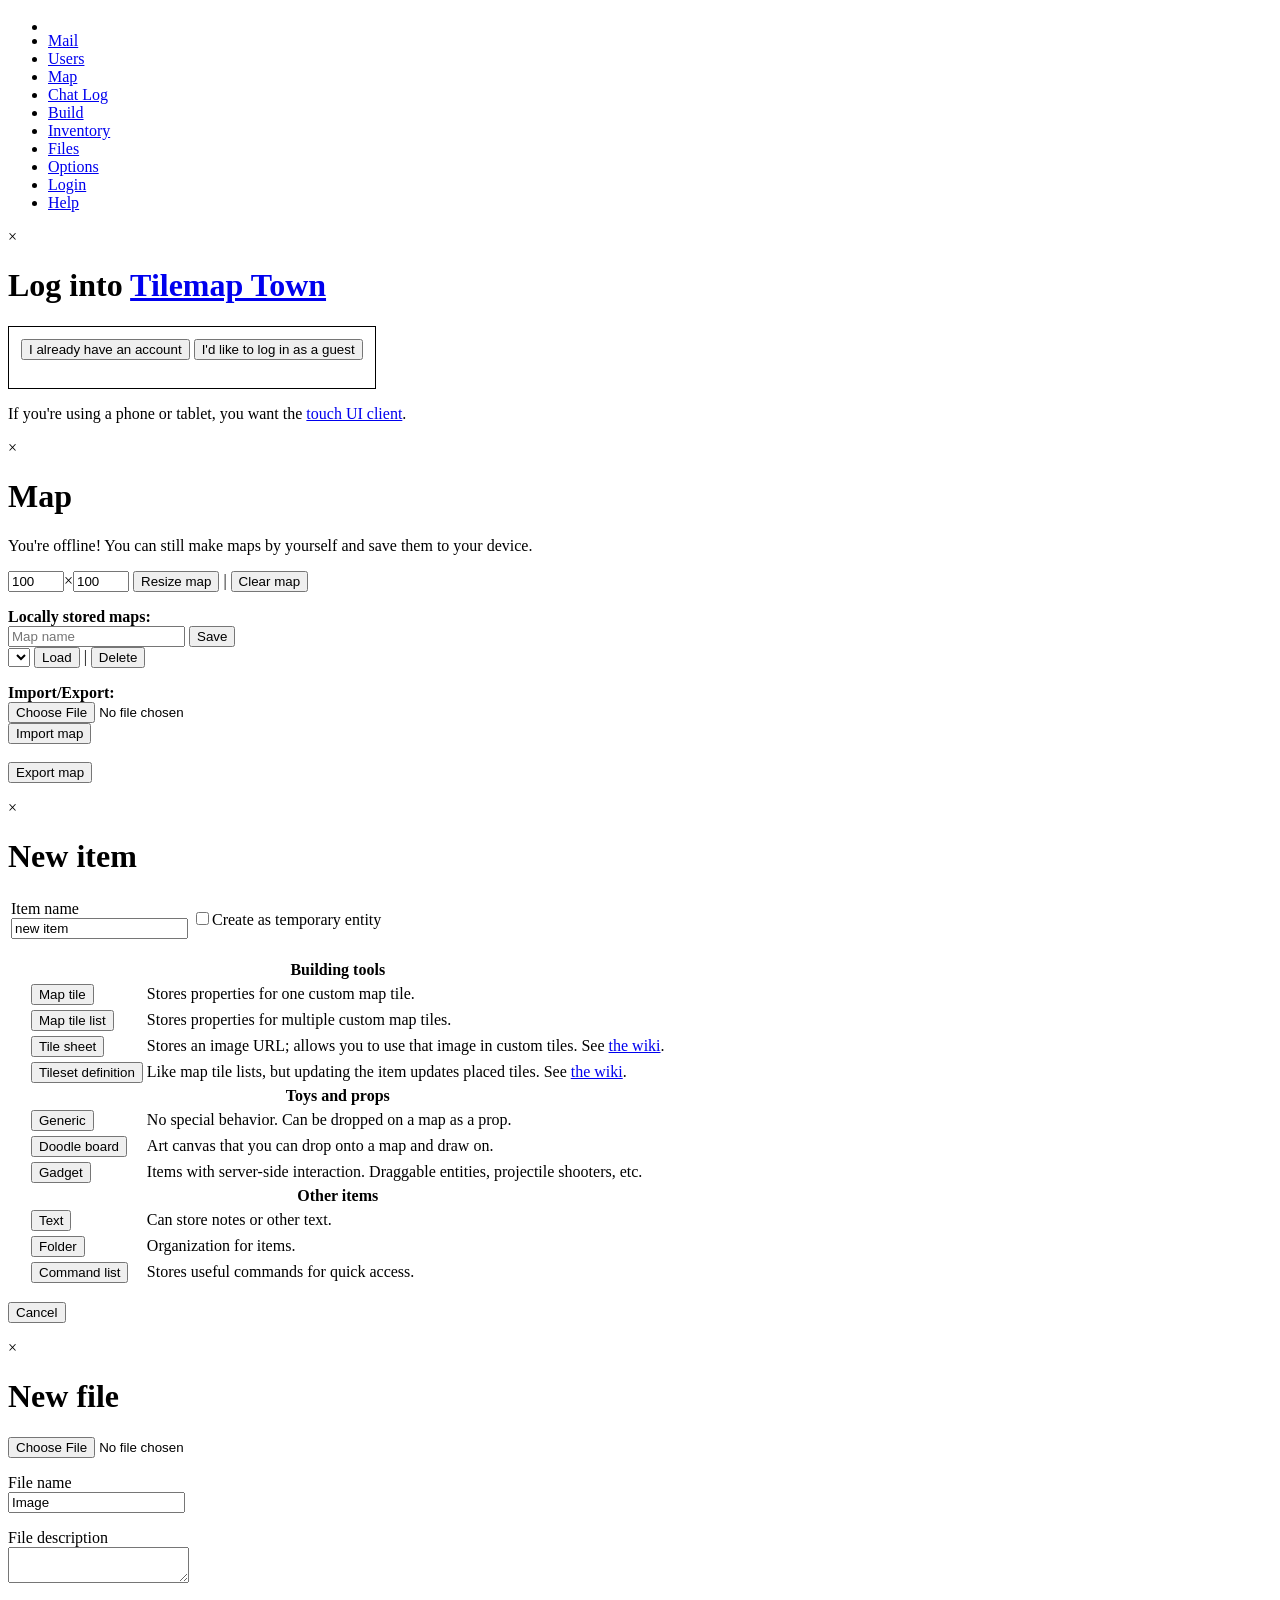
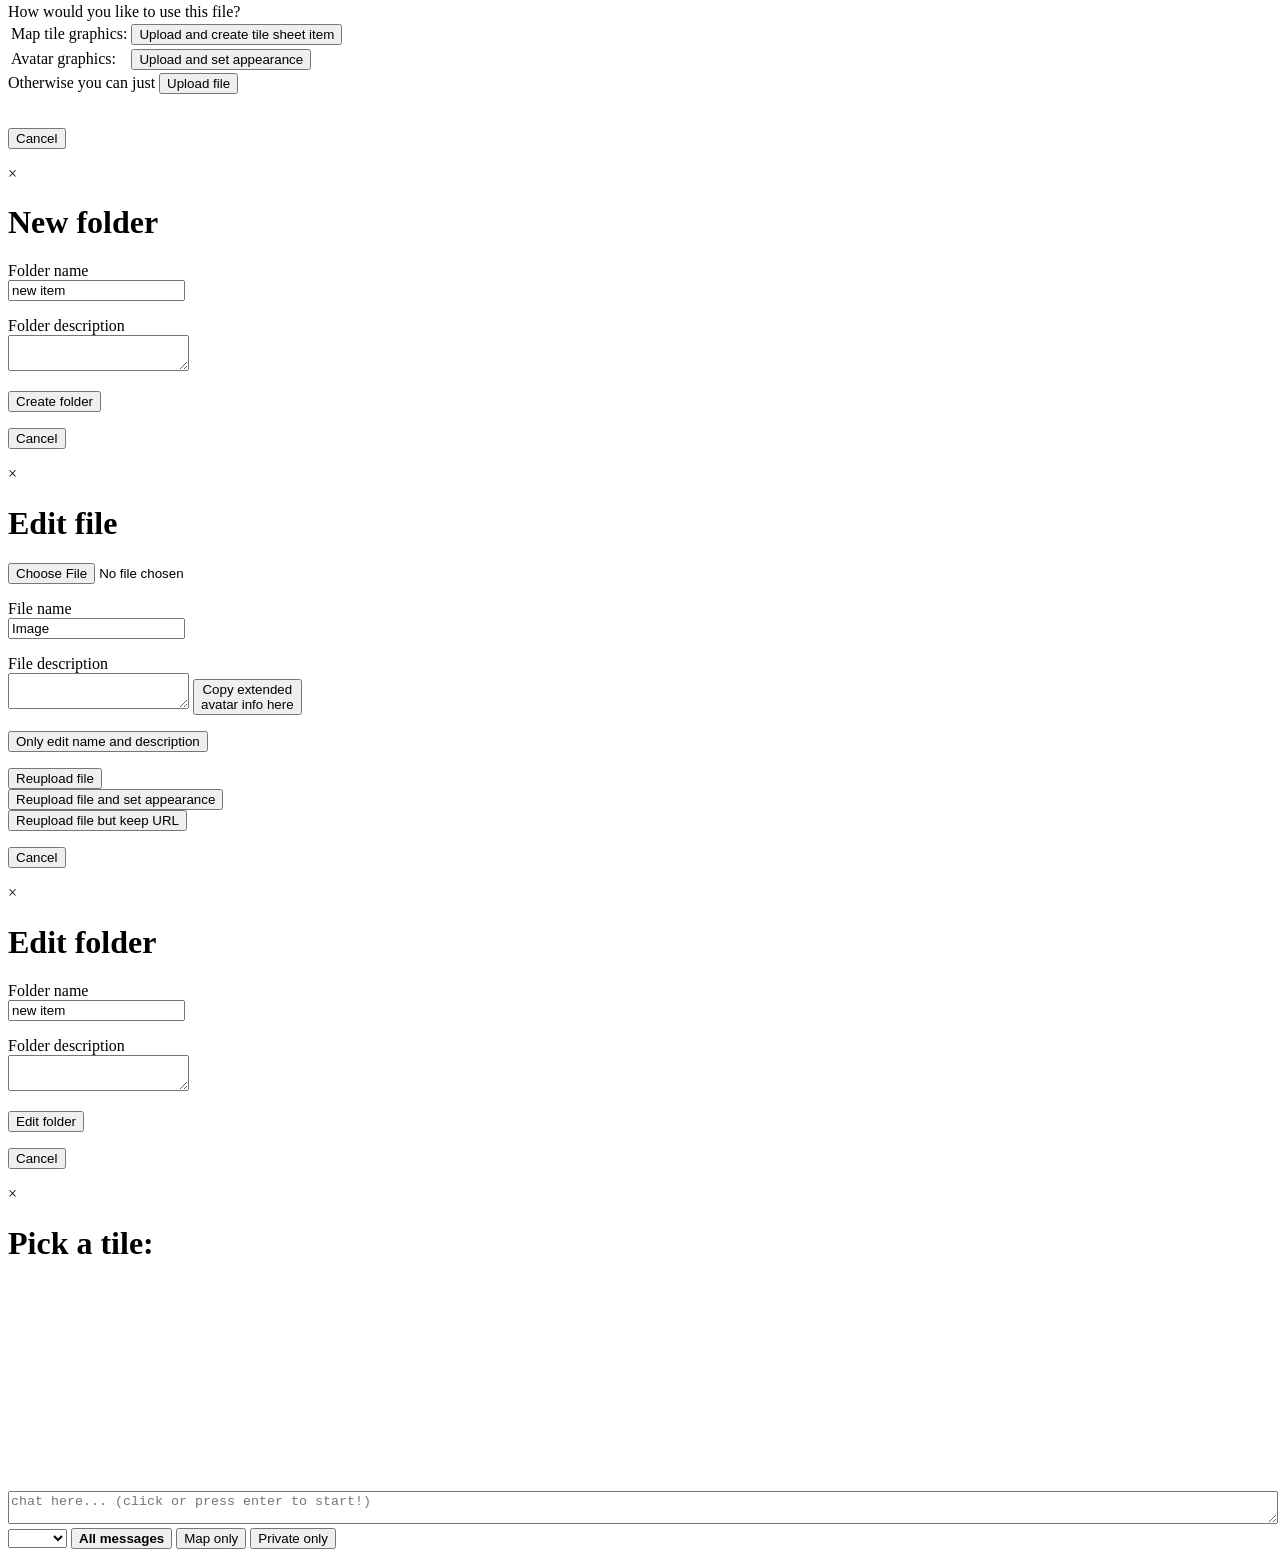
==== client/world.html @ 56c5ddb4 "Update world.html" ====
<!DOCTYPE html>
<html>
<head>
<title>Pink Town</title>
<meta charset="UTF-8">
<link rel="canonical" href="https://tilemap.town/world">
<link rel="manifest" href="img/pwa/tilemaptown.webmanifest">
<meta property="og:title" content="Tilemap Town web client">
<meta property="og:site_name" content="Tilemap Town">
<meta property="og:type" content="website">
<meta property="og:url" content="https://tilemap.town/world">
<meta property="og:description" content="Collaborative map building and chat">
<meta property="og:image" content="https://tilemap.town/img/pwa/icon-512.png">
<!-- Resources -->
<link rel="stylesheet" type="text/css" href="css/world.css" />
<link rel="stylesheet" type="text/css" href="css/chat.css" />
<link rel="stylesheet" type="text/css" href="css/xbbcode.css" />
<script src="js/stretch.js"></script>
<script src="js/xbbcode.js"></script>
<script src="js/ui.js"></script>
<script src="js/input.js"></script>
<script src="js/draw_map.js"></script>
<script src="js/map.js"></script>
<script src="js/online.js"></script>
<script src="js/custom_code.js"></script>
</head>
<body onLoad="initWorld();" ondragstart="return false;" ondrop="return false;">
<!-- Image resources -->
<img src="img/tileset/webclient.png"  style="display: none;" id="webclientGraphics">
<img src="img/tileset/global.png"     style="display: none;" id="global">
<img src="img/tileset/npc.png"        style="display: none;" id="npc">
<img src="img/tileset/pulp.png"       style="display: none;" id="pulp">
<img src="img/tileset/easyrpg_v2.png" style="display: none;" id="easyrpg">
<img src="img/tileset/shadows.png"    style="display: none;" id="shadows">
<img src="img/tileset/extra_v2.png"   style="display: none;" id="extra">
<img src="img/font/chicago.png"       style="display: none;" id="chicago">
<img src="img/font/tomthumb.png"      style="display: none;" id="tomthumb">
<img src="img/font/tilemapsans.png"   style="display: none;" id="tilemapsans">
<noscript>The Tilemap Town web client requires JavaScript</noscript>
<template id="widget-window-template">
  <style>
    #container {
        position: absolute;
        background-color: white;

        left: 100px;
        top: 100px;

        min-width: 250px;

        border-radius: 4px;
        border: 1px solid black;
    }

    #contents {
        padding: 2px;

        max-height: 400px;
        overflow: auto;
    }

    .draghandle {
        cursor: move;
        width: 100%;
        background-color: #333;
        color: #fff;
        text-align: center;

        line-height: 24px;
        height: 24px;

        user-select: none;

        border-radius: 4px 4px 0 0;
    }

    .widget-minimize {
        position: absolute;
        right: 1px;
        top: 1px;

        border: 1px solid black;
        border-radius: 4px;

        width: 16px;
        height: 16px;
        line-height: 16px;

        cursor: pointer;
    }

    .widget-minimize:hover {
        background-color: lightpink;
    }
  </style>
  <div id="container">
    <div class="draghandle" id="draghandle">
      <slot name="title"></slot>
      <div id="minimize" class="widget-minimize">-</div>
    </div>
    <div id="contents">
      <slot name="contents">Empty widget!</slot>
    </div>
  </div>
</template>

<template id="widget-contextmenu-template">
  <style>
    #container {
        background-color: white;

        border: 1px solid black;
    }

    #contents {
        padding: 2px;
    }
  </style>
  <div id="container">
    <slot id="menu" name="menu">Empty context menu!</slot>
  </div>
</template>

<!-- Wrapper everything is contained inside; takes up the entire screen -->
<div id="wrapper">

<!-- Menu bar -->
<ul class="topnav unselectable">
  <li><a id="navcustomize" href="#" onclick="viewCustomize();" title="Customize"><div style="width:16px; height:16px; background: url(img/tileset/webclient.png);"></div></a></li>
  <li><a id="navmail"      href="#" onclick="viewMail();" title="Mail">Mail</a></li>
  <li><a id="navusers"     href="#" onclick="viewUsers();">Users</a></li>
  <li><a id="navmap"       href="#" >Map</a></li>
  <li><a id="navchatlog"   href="#" onclick="viewChatLog();" title="Chat Log">Chat Log</a></li>
  <li><a id="navbuild"     href="#" onclick="viewBuild();">Build</a></li>
  <li><a id="navinventory" href="#" onclick="viewInventory();" title="Inventory">Inventory</a></li>
  <li><a id="navfiles"     href="#" onclick="viewFiles();" title="Files">Files</a></li>
  <li><a id="navoptions"   href="#" onclick="viewOptions();">Options</a></li>
  <li><a id="navlogin"     href="#">Login</a></li>
  <li><a id="navhelp"      href="https://wiki.novasquirrel.com/index.php?title=Tilemap_Town" target="_blank" title="Help">Help</a></li>
</ul>

<div id="loginWindow" class="modal">
	<div class="modal-content">
		<span class="modalclose">&times;</span>
		<p>
		<h1>Log into <a href="index.html">Tilemap Town</a></h1>
		</p>

		<div style="border: 1px solid black; padding: 12px; width: fit-content;">
			<button id="loginHelpAccountButton" onclick="loginHelpAccount()">I already have an account</button>
			<button id="loginHelpGuestButton" onclick="loginHelpGuest()">I'd like to log in as a guest</button>

			<p>
			<span id="loginUserSpan" style="display: none;"><input type="text" id="loginuser" oninput="loginHelpEnableDisableConnect()" placeholder="Username"> Username<br></span>
			<span id="loginNickSpan" style="display: none;"><input type="text" id="loginnick" placeholder="Nickname"> Nickname (optional)<br></span>
			<span id="loginPassSpan" style="display: none;"><input type="password" id="loginpass" oninput="loginHelpEnableDisableConnect()" placeholder="Password"> Password<br></span>
			<span id="loginButtonSpan" style="display: none;"><input type="button" id="connectButton" value="Connect" style="width: 20em;" onclick="loginButton();"></span>
			</p>
			<div id="loginInstructionsGuest" style="display: none;">After you connect, you can create an account with<br><span class="xbbcode-code">/register username password</span></div>
		</div>
		<span id="loginServerSpan" style="display: none;"><p><details><summary class="unselectable">Connection options</summary><table><tr><td>Server:</td><td><input type="text" id="loginserver" value="wss://tilemap.town/ws/" placeholder="tilemap.town/ws/"></td></tr><tr><td>Map ID:</td><td><input type="text" id="loginMapID"></td></tr></table></details></p></span>
		<p>
		If you're using a phone or tablet, you want the <a href="touch_ui.html">touch UI client</a>.
		</p>
		<p id="passwordResetHint" style="display:none;">
		<span id="loginErrorText" style="font-weight: bold;"></span><br>
		If you need a password reset, you can <a href="https://novasquirrel.com/contact.html">contact Tilemap Town's developer</a>.
		</p>
	</div>
</div>

<div id="mapOptionsWindow" class="modal">
  <div class="modal-content">
    <span class="modalclose">&times;</span>
    <p>
    <h1>Map</h1>

    <div id="map_window_online" style="display: none;">
    <table border="0">
    <tr>
    <td><label for="mapname" class="unselectable">Map name</label></td>
    <td><input type="text" id="mapname"/></td>
    </tr>
    <tr>
    <td><label for="mapdesc" class="unselectable">Description</label></td>
    <td><textarea id="mapdesc"></textarea></td>
    </tr>
    <tr>
    <td><label for="mapowner" class="unselectable">Map owner</label></td>
    <td><input type="text" id="mapowner" disabled/></td>
    </tr>
    <tr>
    <td><label for="mapid" class="unselectable">Map ID</label></td>
    <td><input type="text" id="mapid" disabled/></td>
    </tr>
    </table>

    <p>
	<button onclick="sendChatCommand('mapspawn')">Set start position here</button>
	<button onclick="runLocalCommand('/exportmap')">Export map as a file</button>
	<a id="shareMapLink" href="" target="_blank">Share this map online</a>
    </p>

    <p>
    <h2>Permissions</h2>
    <table border="0">
    <tr><td>Privacy</td><td><select id="mapprivacy">
      <option value="public">Public</option>
      <option value="unlisted">Unlisted</option>
      <option value="private">Private</option>
      <option value="?">Keep the same</option>
    </select></td></tr>
	</table>

	<p>
	Anyone can:
	<label class="unselectable">Build: <input type="checkbox" id="permission_build"></label>
	| <label class="unselectable">Bring objects: <input type="checkbox" id="permission_object_entry"></label>
	| <label class="unselectable">Leave objects here: <input type="checkbox" id="permission_persistent_object"></label>
	| <label class="unselectable">Set topics: <input type="checkbox" id="permission_topic"></label>
	</p>

    <p>
    <button onclick="applyMapWindowChanges()">Apply changes</button>
    <button onclick="cancelMapWindowChanges()">Cancel</button>
    </p>
    </div>

	<div id="map_window_offline">
	You're offline! You can still make maps by yourself and save them to your device.

	<p>
	<input type="number" value="100" min="10" max="200" id="localMapWidth" size="4" />&times;<input type="number" value="100" min="10" max="200" id="localMapHeight" size="4" /> <button onclick="resizeLocalMap()">Resize map</button> | <button onclick="clearLocalMap()">Clear map</button>
	</p>

	<p>
	<strong>Locally stored maps:</strong><br>
	<input placeholder="Map name" id="localMapName"> <button onclick="saveLocalMap()">Save</button><br>
	<select id="localMapList"></select> <button onclick="loadLocalMap()">Load</button> | <button onclick="deleteLocalMap()">Delete</button>
	</p>

	<p>
	<strong>Import/Export:</strong><br>
	<input type="file" id="importmapfile" /><br><button onclick="importLocalMap()">Import map</button><br><br>
	<button onclick="runLocalCommand('/exportmap ' + document.getElementById('localMapName').value)">Export map</button>
	</p>

	</div>

  </div>
</div>

<div id="newItemWindow" class="modal">
  <div class="modal-content">
    <span class="modalclose">&times;</span>
    <p>
    <h1>New item</h1>

    <p>
	<table>
	<tr><td>
    <label for="newtilename" class="unselectable">Item name</label><br>
    <input type="text" id="newtilename" value="new item"/>
	</td><td><label class="unselectable"><input type="checkbox" id="createtempobject">Create as temporary entity</label></td></tr>
	</table>
    </p>

	<p>
	<table>
	<tr><th colspan="2">Building tools</td></tr>
	<tr><td><img src="img/transparent.png" width="16" height="16" style="background: url(img/tileset/webclient.png) -64px -32px;"> <input type="button" value="Map tile" onclick="newItemCreate('map_tile');" /></td><td>Stores properties for one custom map tile.</td></tr>
	<tr><td><img src="img/transparent.png" width="16" height="16" style="background: url(img/tileset/webclient.png) -64px -32px;"> <input type="button" value="Map tile list" onclick="newItemCreate('map_tile_list');" /></td><td>Stores properties for multiple custom map tiles.</td></tr>
	<tr><td><img src="img/transparent.png" width="16" height="16" style="background: url(img/tileset/webclient.png) -32px -16px;"> <input type="button" value="Tile sheet" onclick="newItemCreate('image');" /></td><td>Stores an image URL; allows you to use that image in custom tiles. See <a href="https://wiki.novasquirrel.com/index.php?title=Tile_sheet_(Tilemap_Town)" target="_blank">the wiki</a>.</td></tr>
	<tr><td><img src="img/transparent.png" width="16" height="16" style="background: url(img/tileset/webclient.png) -80px -16px;"> <input type="button" value="Tileset definition" onclick="newItemCreate('tileset');" /></td><td>Like map tile lists, but updating the item updates placed tiles. See <a href="https://wiki.novasquirrel.com/index.php?title=Saving_a_list_of_map_tiles" target="_blank">the wiki</a>.</td></tr>
	<tr><th colspan="2">Toys and props</td></tr>
	<tr><td><img src="img/transparent.png" width="16" height="16" style="background: url(img/tileset/webclient.png) 0px -16px;"> <input type="button" value="Generic" onclick="newItemCreate('generic');" /></td><td>No special behavior. Can be dropped on a map as a prop.</td></tr>
	<tr><td><img src="img/transparent.png" width="16" height="16" style="background: url(img/tileset/webclient.png) -48px -32px;"> <input type="button" value="Doodle board" onclick="newItemCreate('doodle_board');" /></td><td>Art canvas that you can drop onto a map and draw on.</td></tr>
	<tr><td><img src="img/transparent.png" width="16" height="16" style="background: url(img/tileset/webclient.png) -48px -16px;"> <input type="button" value="Gadget" onclick="newItemCreate('gadget');" /></td><td>Items with server-side interaction. Draggable entities, projectile shooters, etc.</td></tr>
	<tr><th colspan="2">Other items</td></tr>
	<tr><td><img src="img/transparent.png" width="16" height="16" style="background: url(img/tileset/webclient.png) -16px -16px;"> <input type="button" value="Text" onclick="newItemCreate('text');" /></td><td>Can store notes or other text.</td></tr>
	<tr><td><img src="img/transparent.png" width="16" height="16" style="background: url(img/tileset/webclient.png) 0px -32px;"> <input type="button" value="Folder" onclick="newItemCreate('folder');" /></td><td>Organization for items.</td></tr>
	<tr><td><img src="img/transparent.png" width="16" height="16" style="background: url(img/tileset/webclient.png) -64px -16px;"> <input type="button" value="Command list" onclick="newItemCreate('command_list');" /></td><td>Stores useful commands for quick access.</td></tr>
	</table>
	</p>
    </p>

    <p>
    <input type="button" value="Cancel" onclick="newItemCancel();" />
    </p>
  </div>
</div>

<div id="newFileWindow" class="modal">
  <div class="modal-content">
    <span class="modalclose">&times;</span>
    <p>
    <h1>New file</h1>

    <p>
    <input type="file" id="newfilefile" accept="image/png,.mod,.s3m,.xm,.it,.mptm" />
    </p>

    <p>
    <label for="newfilename" class="unselectable">File name</label><br>
    <input type="text" id="newfilename" value="Image"/>
    </p>

    <p>
    <label for="newfiledesc" class="unselectable">File description</label><br>
    <textarea id="newfiledesc"></textarea>
    </p>

	How would you like to use this file?<br>
	<table>
	<tr><td>Map tile graphics:</td><td><input type="button" value="Upload and create tile sheet item" onclick="createNewFile(false, true);" /></td></tr>
	<tr><td>Avatar graphics:</td><td><input type="button" value="Upload and set appearance" onclick="createNewFile(true, false);" /></td></tr>
	</table>
    Otherwise you can just <input type="button" value="Upload file" onclick="createNewFile(false, false);" /><br>
    <br>
    
    </p>
    <p>
    <input type="button" value="Cancel" onclick="newFileCancel();" />
    </p>
  </div>
</div>

<div id="newFolderWindow" class="modal">
  <div class="modal-content">
    <span class="modalclose">&times;</span>
    <p>
    <h1>New folder</h1>

    <p>
    <label for="newfoldername" class="unselectable">Folder name</label><br>
    <input type="text" id="newfoldername" value="new item"/>
    </p>

    <p>
    <label for="newfolderdesc" class="unselectable">Folder description</label><br>
    <textarea id="newfolderdesc"></textarea>
    </p>

    <input type="button" value="Create folder" onclick="createNewFolder();" />
    </p>
    <p>
    <input type="button" value="Cancel" onclick="newFolderCancel();" />
    </p>
  </div>
</div>

<div id="editFileWindow" class="modal">
  <div class="modal-content">
    <span class="modalclose">&times;</span>
    <p>
    <h1>Edit file</h1>

    <p>
    <input type="file" id="editfilefile" accept="image/png" />
    </p>

    <p>
    <label for="editfilename" class="unselectable">File name</label><br>
    <input type="text" id="editfilename" value="Image"/>
    </p>

    <p>
    <label for="editfiledesc" class="unselectable">File description</label><br>
    <textarea id="editfiledesc"></textarea>
    <button id="copyExtPicToFileDescButton" onclick="copyExtPicToFileDesc()">Copy extended<br>avatar info here</button>
    </p>

	
    <input type="button" value="Only edit name and description" onclick="doEditFile(false, false, false);" />
	<p>
    <input type="button" value="Reupload file" onclick="doEditFile(true, false, false);" /><br>
    <input type="button" value="Reupload file and set appearance" onclick="doEditFile(true, true, false);" /><br>
    <input type="button" value="Reupload file but keep URL" onclick="doEditFile(true, false, true);" />
	</p>
    </p>
    <p>
    <input type="button" value="Cancel" onclick="editFileCancel();" />
    </p>
  </div>
</div>

<div id="editFolderWindow" class="modal">
  <div class="modal-content">
    <span class="modalclose">&times;</span>
    <p>
    <h1>Edit folder</h1>

    <p>
    <label for="editfoldername" class="unselectable">Folder name</label><br>
    <input type="text" id="editfoldername" value="new item"/>
    </p>

    <p>
    <label for="editfolderdesc" class="unselectable">Folder description</label><br>
    <textarea id="editfolderdesc"></textarea>
    </p>

    <input type="button" value="Edit folder" onclick="doEditFolder();" />
    </p>
    <p>
    <input type="button" value="Cancel" onclick="editFolderCancel();" />
    </p>
  </div>
</div>

<div id="itemEditTilePickerWindow" class="modal">
  <div class="modal-content">
    <span class="modalclose">&times;</span>
    <p>
    <h1>Pick a tile:</h1>
    <div id="itemEditTilePickerWindowDiv">
    <img id="itemEditTilePickerWindowImg">
    </div>
    </p>
  </div>
</div>

<widget-window id="selectionInfo" style="display: none;">
  <span slot="title">Selection Info</span>
  <div slot="contents">
    <div id="panel"></div>
    <div>
      <span id="deleteTurfObj">
      <label><input type="checkbox" id="turfselect" checked="true">Tiles</label>
      <label><input type="checkbox" id="objselect" checked="true">Objects</label>
      <input type="button" value="&#x1F4A3;Delete" onclick="selectionDelete();">
      </span>
      <span id="getTileObjSpan">
        <input type="button" value="&#x26F0;&#xFE0F;Copy Tile"    onclick="copyTurfFromSelection();">
        <input type="button" value="&#x1F4CB;Copy Object"  onclick="copyObjFromSelection();">
      </span>
    </div>
    <span id="selectedentities_span">
      Selected Entities:
      <ul id="selectedentitiesul" class="itemsul unselectable">
      </ul>
    </span>
    <span id="selectedfloor_span">
      Selected Floor:
      <ul id="selectedfloorul" class="itemsul unselectable">
      </ul>
    </span>
    <span id="selectedobjects_span">
      Selected Objects:
      <ul id="selectedobjectsul" class="itemsul unselectable">
      </ul>
    </span>
  </div>
</widget-window>

<widget-window id="users" style="display: none;">
  <span slot="title">Users</span>
  <div slot="contents">
    <label class="unselectable"><input type="checkbox" id="userlist_all_entities" onchange="updateUsersUL()">All entities</label>
    <span id="userlist_span">
      <hr><strong>Users</strong><br>
      <ul id="usersul" class="itemsul unselectable"></ul>
	</span>

    <span id="chatlisteners_span">
      <hr><strong>Chat listeners</strong><br>
      <ul id="chatlistenerul" class="itemsul unselectable"></ul>
    </span>

    <span id="messageforward_span">
      <hr><strong>Other listeners</strong><br>
      <ul id="messageforwardul" class="itemsul unselectable"></ul>
    </span>

    <span id="otherentity_span">
      <hr><strong>Other entities</strong><br>
      <ul id="otherentityul" class="itemsul unselectable"></ul>
    </span>
  </div>
</widget-window>

<widget-window id="inventory" style="display: none;">
  <span slot="title">Inventory</span>
  <div slot="contents" id="inventory-contents">
    <ul id="inventoryul" class="itemsul unselectable">
    </ul>
  </div>
</widget-window>

<widget-window id="build" style="display: none;">
  <span slot="title">Build</span>
  <div slot="contents" id="build-contents">

	<table style="margin: auto;" id="buildToolSelectTable">
	<tr>
	<td><label class="unselectable"><input type="radio" id="buildToolSelect" name="buildTool" onchange="changeBuildTool();" checked>&#x1F50D;Select</label></td>
	<td><label class="unselectable"><input type="radio" id="buildToolDraw"   name="buildTool" onchange="changeBuildTool();">&#x1F58C;&#xFE0F;Draw</label></td>
	</tr>
	</table>

    <label class="unselectable">Category: <select id="buildToolCategory" onchange="changedBuildToolCategory();">
      <option value="!global">Global tiles</option>
      <option value="!inventory">My inventory</option>
    </select></label>

    <br>
    <canvas class="unselectable" id="inventoryCanvas" width="320" height="320" imageSmoothingEnabled="false"></canvas>
    <br>
    <button onclick="sendChatCommand('undodel');">Undo delete</button>
    <button onclick="undoDrawStroke();">Undo draw</button>
    <label class="unselectable"><input type="checkbox" id="zoom-build-menu" onchange="buildMenuZoom()">Zoom</label>
  </div>
</widget-window>

<widget-window id="options" style="display: none;">
  <span slot="title">Options</span>
  <div slot="contents">
    <label class="unselectable"><input type="checkbox" id="audiochatnotify" checked>Notify when people talk</label><br>
    <label class="unselectable"><input type="checkbox" id="audiomiscnotify">Notify on other messages</label><br>
    <label class="unselectable"><input type="checkbox" id="audiomapmusic">Play map background music</label><br>
    <label class="unselectable"><input type="checkbox" id="option-fly">Walk through walls</label><br>
	<details class="options-section">
		<summary class="unselectable">Map display options</summary>
		<label class="unselectable"><input type="checkbox" id="option-entity-animation" checked>Entity animation</label><br>
		<label class="unselectable"><input type="checkbox" id="option-tile-animation" checked>Tile animation</label><br>
		<label class="unselectable"><input type="checkbox" id="enable-user-particles" checked>Show user particles</label><br>
		<label class="unselectable"><input type="checkbox" id="lock-zoom-level">Lock zoom level</label><br>
		<label class="unselectable"><input type="checkbox" id="alwayscenter" checked="true">Always center camera</label>
		<p><label>Extended entity graphics:<br><select id="option-entity-ext-pic">
			<option value="always">Enabled</option>
			<option value="if48px">Show if &le;48px</option>
			<option value="if32px">Show if &le;32px</option>
			<option value="never">Disabled</option>
		</select></label></p>
	</details>
	<details class="options-section">
		<summary class="unselectable">Chat options</summary>
		<label class="unselectable"><input type="checkbox" id="warn-invalid-bbcode" checked>Warn about invalid BBCode</label><br>
		<label class="unselectable"><input type="checkbox" id="chat-timestamp" checked>Show chat timestamps</label><br>
		<label class="unselectable"><input type="checkbox" id="chat-custom-name-colors" checked>Show custom name colors</label><br>
		<label class="unselectable"><input type="checkbox" id="focus-map-after-chat">Refocus map after sending chat</label><br>
	</details>
	<details class="options-section">
		<summary class="unselectable">Automatic idle options</summary>
		<label class="unselectable">Mark self as idle after <input type="number" id="minutes-until-idle" size="4" value="60"> minutes</label><br>
		<label class="unselectable">Disconnect after <input type="number" id="minutes-until-disconnect" size="4" value="720"> minutes</label><br>
		Disable by entering 0
	</details>
	<details class="options-section">
		<summary class="unselectable">More options</summary>
		<label class="unselectable"><input type="range" id="music-volume" name="music_volume" min="0" max="100" value="100" step="5" onchange="updateMapMusicVolume()" oninput="updateMapMusicVolume()" />Music volume</label><br>
		<label class="unselectable"><input type="text" id="safe-for-command-lists" size="14" placeholder="map,userpic,roll">Safe for command lists</label>
	</details>
	<hr>

    <ul>
      <li>
        Zoom level:

        <input id="zoomout" type="button" onclick="zoomOut();" value="-">
        <span id="zoomlevel">3.00x</span>
        <input id="zoomin" type="button" onclick="zoomIn();" value="+">
      </li>
    </ul>

    <input type="button" onclick="applyOptions(); viewOptions();" value="OK">
    <input type="button" onclick="applyOptions();" value="Apply changes">
    <input type="button" onclick="viewOptions();" value="Close options">
  </div>
</widget-window>

<widget-window id="character" style="display: none;">
  <span slot="title">Character Settings</span>
  <div slot="contents">
  <strong>Name:</strong><br>
  <input type="text" placeholder="New name" id="newnick">
  <input type="button" value="Rename" onclick="sendChatCommand('nick '+document.getElementById('newnick').value);"><br>
  <input type="color" id="myNameColor"> <button onclick="setCustomNameColor();">Set name color</button> <button onclick="clearCustomNameColor();">Clear name color</button><br><br>

  <strong>Status:</strong><br>
  <select id="quickstatus">
    <option value="">&#x2728;</option>
    <option value="away">&#x1F343;Away</option>
    <option value="busy">&#x1F697;Busy</option>
    <option value="rp">&#x1F3AD;Roleplaying</option>
    <option value="lfrp">&#x1F3AD;Looking to roleplay</option>
    <option value="chat">&#x1F4AC;Chat with me!</option>
    <option value="ooc">&#x1F9CD;Out of character</option>
    <option value="dnd">&#x26D4;Do not disturb</option>
  </select> <input id="quickstatustext" type="text" placeholder="Extra context" size="15" maxlength="50"> <button onclick="setUserStatusButton();">Set status</button>
  <p><button onclick="SendCmd('EXT', { 'get_user_profile': {'username': PlayerYou} });">Set my user profile</button> <button onclick="SendCmd('EXT', { 'get_morph_list': {} });">Morph list</button></p>

  <hr>
  <p>
    <strong>Sample avatars:</strong><br>
    <input type="button" value="Bunny" onclick="sendChatCommand('userpic bunny');">
    <input type="button" value="Cat" onclick="sendChatCommand('userpic cat');">
    <input type="button" value="Hamster" onclick="sendChatCommand('userpic hamster');">
    <input type="button" value="Fire" onclick="sendChatCommand('userpic fire');">
    <input type="button" value="Snail" onclick="sendChatCommand('userpic snail');">
    <input type="button" value="Turtle" onclick="sendChatCommand('userpic turtle');">
    <input type="button" value="More!" onclick="morePresetAvatars();">
  </p>

  <p>
    <strong>Custom avatar:</strong><br>
    Paste a link to a PNG here to use a custom avatar.<br>
    Registered users can <a href="#" onclick="viewFiles();">upload images</a> to the server.<br>Otherwise you may use <a href="https://filegarden.com/" target="_blank">File Garden</a>, <a href="https://imgbb.com/" target="_blank">ImgBB</a> or <a href="https://postimages.org/" target="_blank">Postimages</a>.<br>More image hosts can be added on request.<br>
    <input type="url" placeholder="https://example.com/whatever.png" size="28" id="newcustompic">
    <input type="button" value="Custom pic" onclick="sendChatCommand('userpic '+document.getElementById('newcustompic').value);">
    <button onclick="openExtendedPicWindow(null)">Advanced setup</button>
  </p>

<!--
        <input id="iconPicker" type="file" onchange="previewIcon();"><br>
        <img id="iconPreview" src="" width="32" height="32" alt="Image preview"><br>
        <input type="button" value="Use"><br>
-->
  </div>
</widget-window>

<widget-window id="ext-userpic-setup" style="display: none;">
	<span slot="title" id="ext-userpic-setup-title">Character appearance setup</span>
	<div slot="contents">
	<div style="text-align:center;"><button onclick="resetSettingsPicWindow()">Reset</button> <button onclick="applySettingsPicWindow()" id="ext-userpic-setup-apply">Apply appearance</button><span id="ext-userpic-setup-entity-notice"><br>Edit settings here, and they'll show up<br>in the item edit window.<span></div>

	<p>
	<table border="1">
	<caption style="caption-side:top;">Basic details</caption>
	<tr><th>Basic URL</th><td><input type="url" placeholder="https://example.com/whatever.png" size="28" id="userpic-setup-basic-url"></td></tr>
	<tr><th>Extended URL</th><td><input type="url" placeholder="https://example.com/whatever.png" size="28" id="userpic-setup-ext-url"></td></tr>
	<tr><th>Frame size</th><td><input type="number" min="1" max="64" id="userpic-setup-frame-width" /> px &times; <input type="number" min="1" max="64" id="userpic-setup-frame-height" /> px</td></tr>
	<tr><th>Typing symbol height</th><td><input type="number" min="0" max="64" id="userpic-setup-speech-height" /> px</td></tr>
	<tr><th>Direction count</th><td>
		<select id="userpic-setup-direction-count"><option value=""></option><option value="1">1</option><option value="2">2 (East, West)</option><option value="4">4 (Cardinal directions)</option><option value="8">8 (Cardinal + diagonal)</option></select>
	</td></tr>
	</table>
	<details>
	<summary class="unselectable">Explanation</summary>
	<span class="column-of-text-in-window">Basic URL is used by clients that don't support or have disabled fancier avatars, or when someone sets a max frame size. Basic avatars always use 32x32 frames and have more limited animation controls.</span>
	</details>
	</p>

	<p>
	<table border="1">
	<caption style="caption-side:top;">Animation details</caption>
	<tr><th></th><th>Idle</th><th>Move</th></tr>
	<!--<tr><th>Preview</th><td><canvas class="unselectable" id="userpic-setup-frame-preview-idle" width="64" height="64" style="border: solid 1px black;" imageSmoothingEnabled="false"></canvas></td><td><canvas class="unselectable" id="userpic-setup-frame-preview-move" width="64" height="64" style="border: solid 1px black;" imageSmoothingEnabled="false"></canvas></td></tr>
	<tr><th colspan="3"><select id="userpic-setup-preview-direction" onchange="changePreviewPicWindow()"><option value="0">&#x2192; East</option><option value="1">&#x2198; South east</option><option value="2">&#x2193; South</option><option value="3">&#x2199; South west</option><option value="4">&#x2190; West</option><option value="5">&#x2196; North west</option><option value="6">&#x2191; North</option><option value="7">&#x2197; North east</option></select> <label>&#x1F4AC;<input type="checkbox" id="userpic-setup-preview-speech" onchange="changePreviewPicWindow()" checked /></label> <label>Extended: <input type="checkbox" id="userpic-setup-preview-extended" onchange="changePreviewPicWindow()" checked /></label></th></tr>-->
	<tr><th>Frame count</th><td><input type="number" min="1" max="32" id="userpic-setup-frame-count-idle" /></td><td><input type="number" min="1" max="32" id="userpic-setup-frame-count-move" /></td></tr>
	<tr><th>Frame duration</th><td><input type="number" min="1" max="32" id="userpic-setup-frame-duration-idle" /> &times; 0.1 sec</td><td><input type="number" min="1" max="32" id="userpic-setup-frame-duration-move" /> &times; 0.1 sec</td></tr>
	<tr><th>Frame pattern</th><td><textarea rows="3" cols="15" id="userpic-setup-frame-pattern-idle"></textarea></td><td><textarea rows="3" cols="15" id="userpic-setup-frame-pattern-move"></textarea></td></tr>
	</table>
	<span class="column-of-text-in-window">Pattern is a comma-separated list of frame numbers (starting from 0).</span>
	</p>

	<details>
	<summary class="unselectable">More options</summary>
	<table border="1">
	<tr><th>Move anim<br>duration</th><td><input id="userpic-setup-move-anim-time" /></th></tr>
	<tr><th>X offset<br>per direction</th><td><input id="userpic-setup-x-offsets" placeholder="-4,4" /></th></tr>
	<tr><th>Y offset<br>per direction</th><td><input id="userpic-setup-y-offsets" /></th></tr>
	<tr><th>Z offset<br>per direction</th><td><input id="userpic-setup-z-offsets" /></th></tr>
	</table>
	</details>

	<p id="ext-userpic-setup-json-section">
	Extended appearance info in JSON format:<br><textarea cols="40" id="userpic-setup-raw"></textarea> <button onclick="applyJsonPicWindow()">Apply</button>
	</p>

	</div>
</widget-window>

<widget-window id="filelist" style="display: none;">
  <span slot="title">File uploads</span>
  <div slot="contents" id="filelist-contents">
    <span id="filelist-status"></span>
    <ul id="filesul" class="itemsul unselectable">
    </ul>
  </div>
</widget-window>

<widget-window id="tileset" style="display: none;">
  <span id="tileset-title" slot="title">Tileset</span>
  <div slot="contents">
	<table style="margin: auto;" id="tilesetModeSelectTable">
	<tr>
	<td><label class="unselectable"><input type="radio" id="tilesetModeList" name="tilsetWindowMode" onchange="changeTilesetEditMode();" checked>List</label></td>
	<td><label class="unselectable"><input type="radio" id="tilesetModeAddMultiple" name="tilsetWindowMode" onchange="changeTilesetEditMode();">Add multiple</label></td>
	</tr>
	</table>
	<div id="tilesetModeListDiv">
		<input placeholder="Search" id="tileset_search"><button onclick="editItemShared({'type':'tileset_new','name':'','desc':'','data':AtomFromName('grass')});">Add tile</button><br>
		<label id="tilesetSortByIDLabel">Sort by ID: <input type="checkbox" id="tilesetSortByID" onchange="refreshTilesetList();"></label>
		<ul id="tileset_ul" class="itemsul unselectable">
		</ul>
	</div>
	<div id="tilesetModeAddMultipleDiv">
		<table style="width: 600px; text-align: center;">
		<tr>
		<td>Tile sheet: <select id="tilesetModeAddMultipleSheetSelect" onchange="tilesetEditRerenderSheet();">
		  <option value="0">Global</option>
		  <option value="-1">Critters</option>
		  <option value="-2">Pulp</option>
		  <option value="-3">EasyRPG</option>
		  <option value="custom">Custom</option>
		</select></td>
		<td><label class="unselectable"><input type="checkbox" id="tilesetModeAddMultipleZoom" onchange="tilesetEditRerenderSheet();">Zoom</label></td>
		<td>Drag to select, then <button onclick="tilesetEditAddMultipleAdd();">Add</button> <button onclick="tilesetEditAddMultipleEdit();">Edit</button> <button onclick="tilesetEditAddMultipleDelete();">Delete</button></td>
		</tr>
		</table>

		<div style="overflow:scroll; width:600px; height:300px;" id="tilesetModeAddMultipleSheetContainer">
		<img src="" style="display:none;" id="tilesetModeAddMultipleSheetImage">
	    <canvas class="unselectable" id="tilesetModeAddMultipleSheetCanvas" width="600" height="256" imageSmoothingEnabled="false"></canvas>
		</div>

		<table style="width: 600px; text-align: center;">
		<tr>
			<td colspan="2"><label for="tilesetModeAddMultipleName" class="unselectable">Name: <input type="text" id="tilesetModeAddMultipleName"/></label>
			<label class="unselectable" title="Players will bump into the tile instead of moving through it"><input type="checkbox" id="tilesetModeAddMultipleDensity">Wall</label>
			<label class="unselectable" title="Tile goes on the floor/turf layer, not the object layer"><input type="checkbox" id="tilesetModeAddMultipleFloorTile">Floor tile</label>
			<label class="unselectable" title="Display this tile above players"><input type="checkbox" id="tilesetModeAddMultipleOver">Show above players</label>
			<label class="unselectable" title="When adding multiple tiles, add row by row, instead of column by column"><input type="checkbox" id="tilesetModeAddMultipleRowMajor">&#x2192;</label>
			</td>			
		</tr>
		<tr style="vertical-align: top;"><td style="width: 300px;">
		<details id="tilesetModeAddMultipleSheetAutotileDetails">
		<summary class="unselectable">Autotiling</summary>
		<table border="0">
		<tr><td>Type</td><td><select id="tilesetModeAddMultipleAutotileType">
			<option value="0">None</option>
			<option value="1">9 slice</option>
			<option value="2">4 directions - Middle</option>
			<option value="3">4 directions - Single</option>
			<option value="4">RPG - Middle</option>
			<option value="5">RPG - Single</option>
			<option value="6">Horizontal - Middle 3</option>
			<option value="7">Horizontal - Middle 4</option>
			<option value="8">Horizontal - Single 4</option>
			<option value="9">Vertical - Middle 3</option>
			<option value="10">Vertical - Middle 4</option>
			<option value="11">Vertical - Single 4</option>
			<option value="12">Quarter 8-way - Middle (8)</option>
			<option value="13">Quarter 8-way - Single (8)</option>
			<option value="14">Quarter 8-way - Middle (16)</option>
			<option value="15">Quarter 8-way - Single (16)</option>
		</select></td></tr>
		<tr><td>Class</td><td><input type="text" id="tilesetModeAddMultipleAutotileClass" placeholder="Autotile class" /></td></tr>
		<tr><td>Class (edge)</td><td><input type="text" id="tilesetModeAddMultipleAutotileClassEdge" placeholder="Autotile class (edge)" /></td></tr>
		</table>
		</details>
		</td>

		<td style="width: 300px;">
		<details id="tilesetModeAddMultipleAnimationDetails">
		<summary class="unselectable">Animation</summary>
		<table border="0">
		<tr><td>Frames</td><td><input type="number" value="0" size="4" id="tilesetModeAddMultipleAnimationFrames" /></td></tr>
		<tr><td>Frame duration</td><td><input type="number" value="0"  size="4" id="tilesetModeAddMultipleAnimationSpeed" /> &times; 0.1 sec</td></tr>
		<tr><td>Start offset</td><td><input type="number" value="0" size="4" id="tilesetModeAddMultipleAnimationOffset" /> &times; 0.1 sec</td></tr>
		<tr><td>Direction</td><td>
		<select id="tilesetModeAddMultipleAnimationMode">
			<option value="0">Forwards</option>
			<option value="1">Backwards</option>
			<option value="2">Ping-pong</option>
			<option value="3">Ping-pong reverse</option>
			<option value="4">Random frames</option>
		</select></td></tr>
		</table>
		</details>
		</td></tr>
		</table>
	</div>
  </div>
</widget-window>

<widget-window id="premadeavatarlist" style="display: none;">
  <span slot="title">Sample avatars</span>
  <div slot="contents" id="premadeavatarlist-contents">
    Click an avatar to switch to it:<br>
    <ul id="premadeavatarul" class="itemsul unselectable">
    </ul>
  </div>
</widget-window>

<widget-window id="morphlist" style="display: none;">
  <span id="morphlist-title" slot="title">Morph list</span>
  <div slot="contents" id="morphlist-contents">
    Click a morph to switch to it.<br>
    <button onclick="saveNewMorphButton();">Save new morph</button><br>
    <ul id="morphlistul" class="itemsul unselectable">
    </ul>
  </div>
</widget-window>

<widget-window id="commandlist" style="display: none;">
  <span id="commandlist-title" slot="title">Command list</span>
  <div slot="contents" id="commandlist-contents">
	Click a command to use it:<br>
	<input placeholder="Search" id="commandlistsearch"><br>
    <ul id="commandlistul" class="itemsul unselectable">
    </ul>
	<!--<label class="unselectable"><input type="checkbox" id="commandlistgrid" onchange="commandListGrid()">Grid</label>-->
  </div>
</widget-window>

<widget-window id="mail" style="display: none;">
  <span slot="title">Mail</span>
  <div slot="contents">
    <button class="spaced_buttons" onclick="viewCompose();">Compose</button>
    <button class="spaced_buttons" onclick="mailSelectToggle();">Toggle</button>
    <button class="spaced_buttons" onclick="mailSelectDelete();">Delete</button>
    <ul id="mailul" class="unselectable">
    </ul>
  </div>
</widget-window>

<widget-window id="compose" style="display: none;">
  <span slot="title">Compose</span>
  <div slot="contents">
    <table border="0">
      <tr><td><input class="spaced_buttons" type="submit" onclick="sendMail();" value="Send!" /></td><td><button class="spaced_buttons" onclick="previewMail();">Preview</button></td></tr>
      <tr><td>To</td><td><input type="text" id="mailsendto" /></td></tr>
      <tr><td>Subject</td><td><input type="text" id="mailsendsubject" /></td></tr>
    </table>
    <textarea id="mailsendtext" cols="30" rows="10"></textarea>
  </div>
</widget-window>

<widget-window id="mail-view" style="display: none;">
  <span slot="title" id="mail-view-title">Mail View</span>
  <div slot="contents" id="mail-view-contents">
  </div>
</widget-window>

<widget-window id="mail-preview" style="display: none;">
  <span slot="title" id="mail-preview-title">Mail Preview</span>
  <div slot="contents" id="mail-preview-contents">
  </div>
</widget-window>

<widget-window id="moveItem" style="display: none;">
  <span slot="title" id="moveItemTitle">Move Item</span>
  <div slot="contents" id="inventory-contents">
    Moving <span id="moveItemNoun">item</span>:
    <ul id="movesourceul" class="itemsul unselectable">
    </ul>

    Please select a folder to move it into!
    <ul id="movetargetul" class="itemsul unselectable">
    </ul>
  </div>
</widget-window>

<widget-window id="editItemWindow" style="display: none;">
  <span slot="title">Edit Item</span>
  <div slot="contents">
    <div id="edittileimage">
    Image URL: <input type="url" id="edittileurl" /><br>
    <p>This should be an image uploaded to this server, or on<br><a href="https://filegarden.com/" target="_blank">File Garden</a>, <a href="https://imgbb.com/" target="_blank">ImgBB</a> or <a href="https://postimages.org/" target="_blank">Postimages</a>.<br>More image hosts can be added on request.</p>
	<p>You can select this item in the tile editing window<br>to use it for tile graphics.</p>
    </div>

	<div id="edittiletileset">
	<p><button onclick="document.getElementById('tileset').style.display='none';useItem(editItemID);editItemCancel();">Open item in tileset editor</button></p>
	<p>Raw JSON:<br>
	<textarea id="edittiletileset_json" placeholder="Tile list in JSON form"></textarea>
	</p>
	</div>

	<div id="edittilegadget">
		<strong>Gadget</strong><br>
		Type:
		<label class="unselectable"><input type="radio" id="gadgetTypeScript" name="gadgetType" onchange="changeGadgetType()" checked>Scripted</label>
		<label class="unselectable"><input type="radio" id="gadgetTypePreset" name="gadgetType" onchange="changeGadgetType()">Built-in</label>
		<label class="unselectable"><input type="radio" id="gadgetTypeRaw"    name="gadgetType" onchange="changeGadgetType()">Raw</label>
		<br>
		<div id="edittilegadget_script">
			Run script: <select id="edittilegadget_script_run">
			  <option value="auto_script">when gadget is loaded</option>
			  <option value="map_script">when gadget is on a map</option>
			  <option value="use_script">when gadget is "used"</option>
			</select> <label class="unselectable"><input type="checkbox" id="edittilegadget_script_disable">Disable script</label><br>
			<textarea id="edittilegadget_script_text" cols="60" rows="15" placeholder="tt.owner_say(&quot;Hello World!&quot;)"></textarea><br>
			<label class="unselectable" for="edittilegadget_script_usable"><input type="checkbox" id="edittilegadget_script_usable">Gadget can be "used"</label><br>
			Text item to get source from: <input type="text" id="edittilegadget_script_item" placeholder="Item entity ID">
		</div>
		<div id="edittilegadget_preset">
			Behavior: <select id="edittilegadget_preset_choice" onchange="changeGadgetPreset()">
			  <option value="nothing">Choose an option</option>
			  <option value="accept_requests">Accept requests</option>
			  <option value="bot_message_button">Bot message button</option>
			  <option value="dir_cycle">Cycle through directions</option>
			  <option value="pic_cycle">Cycle through frames</option>
			  <option value="dice">Dice</option>
			  <option value="doodle_board">Doodle board</option>
			  <option value="draggable">Draggable</option>
			  <option value="give_item">Give item</option>
			  <option value="mini_tilemap">Mini tilemap</option>
			  <option value="projectile_shooter">Projectile shooter</option>
			  <option value="pushable">Pushable</option>
			  <option value="random_tell">Random private message</option>
			  <option value="rc_car">Remote control car</option>
			  <option value="random_say">Say random message</option>
			  <option value="user_particle">User particle</option>
			</select> - <a href="https://wiki.novasquirrel.com/index.php?title=Gadget_types" target="_blank">Wiki article</a> for help.
			<div id="edittilegadget_preset_rc_car">
				<label class="unselectable" for="edittilegadget_preset_rc_car_owner_only"><input type="checkbox" id="edittilegadget_preset_rc_car_owner_only">Only the owner can use this</label><br>
				<label class="unselectable" for="edittilegadget_preset_rc_car_fly"><input type="checkbox" id="edittilegadget_preset_rc_car_fly">Car can move through walls</label><br>
				<label class="unselectable" for="edittilegadget_preset_rc_car_give_rides"><input type="checkbox" id="edittilegadget_preset_rc_car_give_rides">Car accepts carryme requests</label>
			</div>
			<div id="edittilegadget_preset_accept_requests">
				<label class="unselectable" for="edittilegadget_preset_accept_requests_owner_only"><input type="checkbox" id="edittilegadget_preset_accept_requests_owner_only">Only accept requests from the owner</label><br>
				Types to accept: <input id="edittilegadget_preset_accept_requests_types" placeholder="carry,carryme,followme,...">
			</div>
			<div id="edittilegadget_preset_random_message">
				<textarea id="edittilegadget_preset_random_message_text" cols="60" rows="8" placeholder="One message per line"></textarea>
			</div>
			<div id="edittilegadget_preset_dice">
				<table border="0">
				<tr><td>Dice</td><td><input type="number" value="2" id="edittilegadget_preset_dice_dice" placeholder="2" size="3" /></td></tr>
				<tr><td>Sides</td><td><input type="number" value="6" id="edittilegadget_preset_dice_sides" placeholder="6" size="3" /></td></tr>
				</table>
			</div>
			<div id="edittilegadget_preset_bot_message_button">
				<table border="0">
				<tr><td>Send to</td><td><input value="" id="edittilegadget_preset_bot_message_button_id" placeholder="Entity ID" /></td></tr>
				<tr><td>Text</td><td><input value="" id="edittilegadget_preset_bot_message_button_text" placeholder="Text to send" /></td></tr>
				</table>
			</div>
			<div id="edittilegadget_preset_pushable">
				<label class="unselectable" for="edittilegadget_preset_pushable_fly"><input type="checkbox" id="edittilegadget_preset_pushable_fly">Gadget can move through walls</label>
			</div>
			<div id="edittilegadget_preset_draggable">
				<label class="unselectable" for="edittilegadget_preset_draggable_owner_only"><input type="checkbox" id="edittilegadget_preset_draggable_owner_only">Only the owner can drag this</label>
			</div>
			<div id="edittilegadget_preset_mini_tilemap">
				<table border="0">
				<tr><td>Tileset URL</td><td><input type="url" id="edittilegadget_preset_mini_tilemap_tileset_url" /></td></tr>
				<tr><td>Tile size</td><td><input type="number" min="1" max="64" id="edittilegadget_preset_mini_tilemap_tile_width" /> &times; <input type="number" min="1" max="64" id="edittilegadget_preset_mini_tilemap_tile_height" /></td></tr>
				<tr><td>Map size</td><td><input type="number" min="1" max="64" id="edittilegadget_preset_mini_tilemap_map_width" /> &times; <input type="number" min="1" max="64" id="edittilegadget_preset_mini_tilemap_map_height" /> (if type is "raw map")</td></tr>
				<tr><td>Offset</td><td><input type="number" size="5" id="edittilegadget_preset_mini_tilemap_offset_x" /> , <input type="number" size="5" id="edittilegadget_preset_mini_tilemap_offset_y" /></td></tr>
				<tr><td>Type</td><td><select id="edittilegadget_preset_mini_tilemap_type">
				  <option value="text">ASCII Text</option>
				  <option value="single">x,y in tileset</option>
				  <option value="raw">Raw map</option>
				</select></td></tr>
				<tr><td>What to show</td></td><td><textarea id="edittilegadget_preset_mini_tilemap_data"></textarea></td></tr>
				</table>
			</div>
			<div id="edittilegadget_preset_user_particle">
				<label class="unselectable" for="edittilegadget_preset_user_particle_owner_only"><input type="checkbox" id="edittilegadget_preset_user_particle_owner_only">Only the owner can use this</label><br>
				<label class="unselectable">Particle to use: <input id="edittilegadget_preset_user_particle_particle" size="40" placeholder="0 13 53 anim_frames=7 anim_loops=0 hide_me"></label>
			</div>
			<div id="edittilegadget_preset_doodle_board">
				<table border="0">
				<tr><td>Tileset URL</td><td><input type="url" id="edittilegadget_preset_doodle_board_tileset_url" /> <label><input type="checkbox" id="edittilegadget_preset_doodle_board_2x1" onchange="updateDoodleBoardPixelSize();" />More colors!</label></td></tr>
				<tr><td>Map size</td><td><input type="number" min="1" max="16" id="edittilegadget_preset_doodle_board_map_width" placeholder="8" onchange="updateDoodleBoardPixelSize();" oninput="updateDoodleBoardPixelSize();" /> &times; <input type="number" min="1" max="32" id="edittilegadget_preset_doodle_board_map_height" placeholder="16" onchange="updateDoodleBoardPixelSize();"  oninput="updateDoodleBoardPixelSize();" /> | <span id="edittilegadget_preset_doodle_board_pixel_size"></span></td></tr>
				<tr><td>Image data</td><td><textarea id="edittilegadget_preset_doodle_board_data"></textarea></td></tr>
				<tr><td><label class="unselectable" for="edittilegadget_preset_doodle_board_ignore_clicks">Ignore clicks</label></td><td><input type="checkbox" id="edittilegadget_preset_doodle_board_ignore_clicks" /></td></tr>
				</table>
			</div>
			<div id="edittilegadget_preset_pic_cycle">
				<table border="0">
				<tr><td>First frame's pic</td><td><input type="text" placeholder="sheet x y" id="edittilegadget_preset_pic_cycle_first_pic" /> <button onclick="copyTraitPicFromGadget();">Copy from entity</button></td></tr>
				<tr><td><label class="unselectable" for="edittilegadget_preset_pic_cycle_length">Number of frames</label></td><td><input type="number" value="1" min="1" id="edittilegadget_preset_pic_cycle_length" placeholder="1" size="3" /></td></tr>
				<tr><td><label class="unselectable" for="edittilegadget_preset_pic_cycle_index">Current index</label></td><td><input type="number" value="0" min="0" id="edittilegadget_preset_pic_cycle_index" placeholder="0" size="3" /></td></tr>
				<tr><td><label class="unselectable" for="edittilegadget_preset_pic_cycle_owner_only">Owner only</label></td><td><input type="checkbox" id="edittilegadget_preset_pic_cycle_owner_only" /></td></tr>
				<tr><td><label class="unselectable" for="edittilegadget_preset_pic_cycle_random">Random frames</label></td><td><input type="checkbox" id="edittilegadget_preset_pic_cycle_random" /></td></tr>
				<tr><td><label class="unselectable" for="edittilegadget_preset_pic_cycle_destroy_on_end">Destroy on end</label></td><td><input type="checkbox" id="edittilegadget_preset_pic_cycle_destroy_on_end" /></td></tr>
				</table>
			</div>
			<div id="edittilegadget_preset_dir_cycle">
				<table border="0">
				<tr><td><label class="unselectable" for="edittilegadget_preset_dir_cycle_pattern">Direction pattern</label></td><td><input type="text" id="edittilegadget_preset_dir_cycle_pattern" placeholder="0,1,2,3,4,5,6,7" size="20" /></td></tr>
				<tr><td><label class="unselectable" for="edittilegadget_preset_dir_cycle_index">Current index</label></td><td><input type="number" value="0" min="0" id="edittilegadget_preset_dir_cycle_index" placeholder="0" size="3" /></td></tr>
				<tr><td><label class="unselectable" for="edittilegadget_preset_dir_cycle_owner_only">Owner only</label></td><td><input type="checkbox" id="edittilegadget_preset_dir_cycle_owner_only" /></td></tr>
				<tr><td><label class="unselectable" for="edittilegadget_preset_dir_cycle_random">Random frames</label></td><td><input type="checkbox" id="edittilegadget_preset_dir_cycle_random" /></td></tr>
				<tr><td><label class="unselectable" for="edittilegadget_preset_dir_cycle_destroy_on_end">Destroy on end</label></td><td><input type="checkbox" id="edittilegadget_preset_dir_cycle_destroy_on_end" /></td></tr>
				</table>
			</div>
			<div id="edittilegadget_preset_projectile_shooter">
				<table border="0">
				<tr><td><label class="unselectable" for="edittilegadget_preset_projectile_shooter_pic">Projectile pic</label></td><td><input type="text" id="edittilegadget_preset_projectile_shooter_pic" placeholder="0 0 0" /> <button onclick="copyTraitPicFromGadget();">Copy from entity</button></td></tr>
				<tr><td><label class="unselectable" for="edittilegadget_preset_projectile_shooter_max_distance">Max distance</label></td><td><input type="number" id="edittilegadget_preset_projectile_shooter_max_distance" placeholder="50" /></td></tr>
				<tr><td><label class="unselectable" for="edittilegadget_preset_projectile_shooter_dir">Projectile direction</label></td><td><select id="edittilegadget_preset_projectile_shooter_dir">
				  <option value="none">Same as user</option>
				  <option value="0">East</option><option value="1">South east</option><option value="2">South</option><option value="3">South west</option><option value="4">West</option><option value="5">North west</option><option value="6">North</option><option value="7">North east</option>
				</select></td></tr>
				<tr><td><label class="unselectable" for="edittilegadget_preset_projectile_shooter_break_particle">Projectile break particle</label></td><td><input type="text" id="edittilegadget_preset_projectile_shooter_break_particle" placeholder="0 0 0" /></td></tr>
				<tr><td><label class="unselectable" for="edittilegadget_preset_projectile_shooter_break_wall_hit">Break on wall hit</label></td><td><input type="checkbox" id="edittilegadget_preset_projectile_shooter_break_wall_hit" /></td></tr>
				<tr><td><label class="unselectable" for="edittilegadget_preset_projectile_shooter_break_user_hit">Break on user hit</label></td><td><input type="checkbox" id="edittilegadget_preset_projectile_shooter_break_user_hit" /></td></tr>
				<tr><td><label class="unselectable" for="edittilegadget_preset_projectile_shooter_break_max_distance">Break on max distance</label></td><td><input type="checkbox" id="edittilegadget_preset_projectile_shooter_break_max_distance" /></td></tr>
				</table>
			</div>
			<div id="edittilegadget_preset_give_item">
				<table border="0">
				<tr><td><label class="unselectable" for="edittilegadget_preset_give_item_item">Item to give a copy of</label></td><td><input type="text" id="edittilegadget_preset_give_item_item"></td></tr>
				<tr><td><label class="unselectable" for="edittilegadget_preset_give_item_temp">Item copied is temporary</label></td><td><input type="checkbox" id="edittilegadget_preset_give_item_temp"></td></tr>
				<tr><td><label class="unselectable" for="edittilegadget_preset_give_item_owner_only">Only the owner can get items</label></td><td><input type="checkbox" id="edittilegadget_preset_give_item_owner_only"></td></tr>
				</table>
				Put the item you want to copy into this gadget's inventory.
			</div>
		</div>
		<div id="edittilegadget_raw">
			<textarea id="edittilegadget_raw_textarea" cols="60" rows="8" placeholder="Raw JSON for the gadget"></textarea>
		</div>
		<br>
		<input type="button" value="Apply changes" onclick="editItemApply();">
		<input type="button" value="Cancel" onclick="editItemCancel();">
		<hr>
	</div>

	<div id="edittilecommandlist">
	<strong>Command list</strong><br>
	<textarea id="edittilecommandlist_text" cols="60" rows="15"></textarea>
	</div>

    <div id="edittiletext">
    <textarea id="edittiletextarea" cols="60" rows="15"></textarea>
    </div>

    <div id="edittileobject">
    <strong>Item picture</strong><br>
	<span id="itemImageTypePicker">Type:
	<label class="unselectable"><input type="radio" id="itemImageIsSheet" name="itemImageType" onchange="changeItemImageType()" checked>Normal</label>
	<label class="unselectable"><input type="radio" id="itemImageIsURL" name="itemImageType" onchange="changeItemImageType()">URL</label>
	<label class="unselectable"><input type="radio" id="itemImageIsExtended" name="itemImageType" onchange="changeItemImageType()">Extended</label>
	</span>

	<p>
	<div id="tileImageSheetOptions">
    Tile sheet: <select id="edittilesheet" onchange="editItemUpdatePic();">
      <option value="0">Global</option>
      <option value="-1">Critters</option>
      <option value="-2">Pulp</option>
      <option value="-3">EasyRPG</option>
      <option value="custom">Custom</option>
    </select> <span id="tileImageSheetOptionsShowID"></span><br>

	<img src="img/transparent.png" width="16" height="16" id="edittilepic" style="background: url(img/potluck.png) 0px 0px;">
    <input type="number" value="0" id="edittilex" oninput="editItemUpdatePic();" size="4" />
    <input type="number" value="0" id="edittiley" oninput="editItemUpdatePic();" size="4" />
	<button onclick="itemEditZoom();">Zoom</button> <input type="button" value="Apply changes" onclick="editItemApply();"><br>
    <p>
    <div style="overflow:scroll; width:528px; height:256px;" id="edittilesheetcontainer">
    <img src="" id="edittilesheetselect">
    </div>
    </p>
	</div>
	<div id="tileImageURLOptions">URL: <input id="edittileimageurl" type="url" placeholder="Image URL"></div>
	<div id="tileImageExtendedOptions"><table border="0"><tr><td>Basic URL:</td><td><input id="edittileextbasic" type="url" placeholder="Image URL"></td></tr></tr><tr><td>Properties:</td><td><textarea cols="20" rows="5" id="edittileextjson"></textarea><button onclick="editItemExtEdit()">Edit</button></td></tr></table></div>
	</p>

	<p><details id="edittileautotileoptions">
	<summary class="unselectable">Autotiling</summary>
	<table border="0">
	<tr><td>Type</td><td><select id="edittileautotile">
		<option value="0">None</option>
		<option value="1">9 slice</option>
		<option value="2">4 directions - Middle</option>
		<option value="3">4 directions - Single</option>
		<option value="4">RPG - Middle</option>
		<option value="5">RPG - Single</option>
		<option value="6">Horizontal - Middle 3</option>
		<option value="7">Horizontal - Middle 4</option>
		<option value="8">Horizontal - Single 4</option>
		<option value="9">Vertical - Middle 3</option>
		<option value="10">Vertical - Middle 4</option>
		<option value="11">Vertical - Single 4</option>
		<option value="12">Quarter 8-way - Middle (8)</option>
		<option value="13">Quarter 8-way - Single (8)</option>
		<option value="14">Quarter 8-way - Middle (16)</option>
		<option value="15">Quarter 8-way - Single (16)</option>
	</select></td></tr>
	<tr><td>Class</td><td><input type="text" id="edittileautotileclass" placeholder="Autotile class" /></td></tr>
	<tr><td>Class (edge)</td><td><input type="text" id="edittileautotileclassedge" placeholder="Autotile class (edge)" /></td></tr>
	</table>
	This tile will connect to others if the classes match,<br>or (if a class isn't provided) the names match.<br>A tile will connect to another tile's "edge" class in one direction.
	</details></p>

	<p><details id="edittileanimationoptions">
	<summary class="unselectable">Animation</summary>
	<table border="0">
	<tr><td>Frames</td><td><input type="number" value="0" size="4" id="edittileanimationframes" /></td></tr>
	<tr><td>Frame duration</td><td><input type="number" value="0"  size="4" id="edittileanimationspeed" /> (units of 0.1 seconds)</td></tr>
	<tr><td>Start offset</td><td><input type="number" value="0" size="4" id="edittileanimationoffset" /> (units of 0.1 seconds)</td></tr>
	<tr><td>Direction</td><td>
    <select id="edittileanimationmode">
        <option value="0">Forwards</option>
        <option value="1">Backwards</option>
        <option value="2">Ping-pong</option>
        <option value="3">Ping-pong reverse</option>
        <option value="4">Random frames</option>
    </select></td></tr>
	</table>
	</details></p>

	<strong>Item properties</strong>
    <table border="0">
    <tr>
    <td><label for="edittilename" class="unselectable">Name</label></td>
    <td><input type="text" id="edittilename"/></td>
    </tr>
    <tr>
    <td><label for="edittiledesc" class="unselectable" id="description_or_message">Description</label></td>
    <td><textarea id="edittiledesc"></textarea></td>
    </tr>
    </table>

    <div id="edittilemaptile">
    <p>
    Item type<br>
    <select id="edittiletype">
      <option value="">Normal</option>
      <option value="sign">Sign</option>
<!--      <option value="door">Door</option>
      <option value="ice">Ice</option>
      <option value="escalator">Escalator</option>
      <option value="water">Water</option> -->
    </select>
    </p>

    <p>
    <label class="unselectable"><input type="checkbox" id="edittiledensity">Item is a wall</label><br>
    <label class="unselectable"><input type="checkbox" id="edittileisobject">Item is a floor tile</label><br>
    <label class="unselectable"><input type="checkbox" id="edittileover">Display item above players</label>
    </p>
    </div>
    </div>

	<div id="itemproperties_notmaptile">
	<strong>Item properties</strong>
    <table border="0">
    <tr>
    <td><label for="edittilename_notmaptile" class="unselectable">Name</label></td>
    <td><input type="text" id="edittilename_notmaptile"/></td>
    </tr>
    <tr>
    <td><label for="edittiledesc_notmaptile" class="unselectable">Description</label></td>
    <td><textarea id="edittiledesc_notmaptile"></textarea></td>
    </tr>
    </table>
	</div>

    <br>
    <input type="button" value="Apply changes" onclick="editItemApply();">
    <input type="button" value="Cancel" onclick="editItemCancel();">
  </div>
</widget-window>

<widget-window id="viewUserProfileWindow" style="display: none;">
	<span slot="title">User profile</span>
	<div slot="contents">
		<strong id="userProfileName"></strong> (<span id="userProfileUsername"></span>) <span id="userProfilePronounsDot">&#8226;</span> <span id="userProfilePronouns"></span><br>
		<span id="userProfileBirthdaySpan">&#x1F382; <span id="userProfileBirthday"></span><br></span>
		Last updated <span id="userProfileUpdatedAt"></span>
		<button id="userProfileEditButton" onclick="userProfileEdit()">Edit</button>
		<hr>
		<button onclick="profileTabAbout()">About</button><button id="profileTabPictureButton" onclick="profileTabPicture()">Picture</button><button id="profileTabInterestsButton" onclick="profileTabInterests()">Interests</button><button id="profileTabContactButton" onclick="profileTabContact()">Contact</button><button id="profileTabHomeButton"onclick="profileTabHome()">Home</button>
		<div id="userProfileAbout">
			<p>&#x1F407; <strong id="userProfileCharacterName"></strong> <span id="userProfileCharacterPronounsDot">&#8226;</span> <span id="userProfileCharacterPronouns"></span><br><span id="userProfileCharacterDescription" class="column-of-text-in-window"></span><p>
			<hr>
			<p>
				<table border="1" id="userProfileExtraFields">
				</table>
			</p>
			<p id="userProfileAboutText" class="column-of-text-in-window"></p>
		</div>
		<div id="userProfilePicture" style="display: none;">
			<p>
				<img id="userProfilePicturePicture" style="max-width: 512px; max-height: 512px;">
			</p>
		</div>
		<div id="userProfileInterests" style="display: none;">
			<p id="userProfileInterestsInterestsParagraph">
				<strong>Interests</strong><br><span id="userProfileInterestsInterests" class="column-of-text-in-window"></span>
			</p>
			<p id="userProfileInterestsLookingForParagraph">
				<strong>Looking for</strong><br><span id="userProfileInterestsLookingFor" class="column-of-text-in-window"></span>
			</p>
		</div>
		<div id="userProfileContact" style="display: none;">
			<p id="userProfileContactEmailParagraph">
				<strong>Email</strong><br><span id="userProfileContactEmail" class="column-of-text-in-window"></span>
			</p>
			<p id="userProfileContactWebsiteParagraph">
				<strong>Website</strong><br><span id="userProfileContactWebsite" class="column-of-text-in-window"></span>
			</p>
			<p>
				<table border="1" id="userProfileContactTable">
				</table>
			</p>
		</div>
		<div id="userProfileHome" style="display: none;">
			<p>
				<strong>Home</strong><br><span id="userProfileHomeName"></span>
			</p>
			<p>
				<button onclick="userProfileGoToHome()" id="userProfileHomeButton">Visit</button>
			</p>
		</div>
	</div>
</widget-window>

<widget-window id="viewMiniUserProfileWindow" style="display: none;">
	<span slot="title">User profile</span>
	<div slot="contents">
		<p>This user doesn't have a user profile yet</p>
		<p>&#x1F407; <strong id="userMiniProfileCharacterName"></strong><br><span id="userMiniProfileCharacterDescription" class="column-of-text-in-window"></span><p>
	</div>
</widget-window>

<widget-window id="editUserProfileWindow" style="display: none;">
	<span slot="title">Edit user profile</span>
	<div slot="contents">
		<button onclick="editUserProfileUpdate()">Update</button>
		<button onclick="editUserProfileDeleteProfile()">Delete profile</button>
		<hr>
		<p>
			<table border="1">
			<tr><th>Character name</th><td><input id="editUserProfileCharacterName"></td></tr>
			<tr><th>Character pronouns</th><td><input id="editUserProfileCharacterPronouns"></td></tr>
			<tr><th>Character description</th><td><textarea id="editUserProfileCharacterDesc"></textarea></td></tr>
			</table>
		</p>
		<hr>
		<p>
			<table border="1">
				<tr><th>Name</th><td><input id="editUserProfileName"></td></tr>
				<tr><th>Pronouns</th><td><input id="editUserProfilePronouns"></td></tr>
				<tr><th>Picture URL</th><td><input type="url" id="editUserProfilePictureUrl"></td></tr>
				<tr><th>Birthday<br>(YYYY-MM-DD format)</th><td><input id="editUserProfileBirthday"></td></tr>
				<tr><th>Email</th><td><input id="editUserProfileEmail"></td></tr>
				<tr><th>Website</th><td><input id="editUserProfileWebsite"></td></tr>
				<tr><th>Interests<br>(comma separated)</th><td><input id="editUserProfileInterests"></td></tr>
				<tr><th>Looking for</th><td><textarea id="editUserProfileLookingFor"></textarea></td></tr>
				<tr><th>Hide birthday<br>(only show age)</th><td><input type="checkbox" id="editUserProfileHideBirthday"></td></tr>
				<tr><th>Hide email<br>(only visible to admin)</th><td><input type="checkbox" id="editUserProfileHideEmail"></td></tr>
			</table>
		</p>
		<hr>
		<p><strong>About me</strong><br><textarea style="width: 100%;" rows="5" id="editUserProfileAbout"></textarea></p>
		<hr>
		<p><strong>Home</strong> <button onclick="editUserProfileSetHomeHere()">Set home to here</button><br>
			<table border="1">
				<tr><th>Home map</th><td><input id="editUserProfileHomeMap"></td></tr>
				<tr><th>Home X</th><td><input id="editUserProfileHomeX"></td></tr>
				<tr><th>Home Y</th><td><input id="editUserProfileHomeY"></td></tr>
			</table>
		<hr>
		<p>
			<strong>Extra "about" fields</strong>
			<table border="1">
				<tr><th><input id="editUserProfileExtraAboutKey0"></th><td><input id="editUserProfileExtraAboutValue0"></td></tr>
				<tr><th><input id="editUserProfileExtraAboutKey1"></th><td><input id="editUserProfileExtraAboutValue1"></td></tr>
				<tr><th><input id="editUserProfileExtraAboutKey2"></th><td><input id="editUserProfileExtraAboutValue2"></td></tr>
				<tr><th><input id="editUserProfileExtraAboutKey3"></th><td><input id="editUserProfileExtraAboutValue3"></td></tr>
				<tr><th><input id="editUserProfileExtraAboutKey4"></th><td><input id="editUserProfileExtraAboutValue4"></td></tr>
				<tr><th><input id="editUserProfileExtraAboutKey5"></th><td><input id="editUserProfileExtraAboutValue5"></td></tr>
				<tr><th><input id="editUserProfileExtraAboutKey6"></th><td><input id="editUserProfileExtraAboutValue6"></td></tr>
				<tr><th><input id="editUserProfileExtraAboutKey7"></th><td><input id="editUserProfileExtraAboutValue7"></td></tr>
				<tr><th><input id="editUserProfileExtraAboutKey8"></th><td><input id="editUserProfileExtraAboutValue8"></td></tr>
				<tr><th><input id="editUserProfileExtraAboutKey9"></th><td><input id="editUserProfileExtraAboutValue9"></td></tr>
			</table>
		</p>
		<hr>
		<p>
			<strong>Extra "contact" fields</strong>
			<table border="1">
				<tr><th><input id="editUserProfileExtraContactKey0"></th><td><input id="editUserProfileExtraContactValue0"></td></tr>
				<tr><th><input id="editUserProfileExtraContactKey1"></th><td><input id="editUserProfileExtraContactValue1"></td></tr>
				<tr><th><input id="editUserProfileExtraContactKey2"></th><td><input id="editUserProfileExtraContactValue2"></td></tr>
				<tr><th><input id="editUserProfileExtraContactKey3"></th><td><input id="editUserProfileExtraContactValue3"></td></tr>
				<tr><th><input id="editUserProfileExtraContactKey4"></th><td><input id="editUserProfileExtraContactValue4"></td></tr>
				<tr><th><input id="editUserProfileExtraContactKey5"></th><td><input id="editUserProfileExtraContactValue5"></td></tr>
				<tr><th><input id="editUserProfileExtraContactKey6"></th><td><input id="editUserProfileExtraContactValue6"></td></tr>
				<tr><th><input id="editUserProfileExtraContactKey7"></th><td><input id="editUserProfileExtraContactValue7"></td></tr>
				<tr><th><input id="editUserProfileExtraContactKey8"></th><td><input id="editUserProfileExtraContactValue8"></td></tr>
				<tr><th><input id="editUserProfileExtraContactKey9"></th><td><input id="editUserProfileExtraContactValue9"></td></tr>
			</table>
		</p>
		<hr>
		<button onclick="editUserProfileUpdate()">Update</button>
		<button onclick="editUserProfileDeleteProfile()">Delete profile</button>
	</div>
</widget-window>

<widget-window id="doodleBoardPaintWindow" style="display: none;">
	<span slot="title">Paint!</span>
	<div slot="contents">
		<table><tr>
		<td>
			<strong>Colors</strong> <canvas id="doodleBoardPaintCurrentColor" width="1" height="1"></canvas><br><canvas id="doodleBoardPaintColors" width="4" height="4"></canvas><span id="paint4x2Modes"><br><label class="unselectable"><input type="radio" id="paint4x2ModeToggle" name="paint4x2Mode">Toggle</label><label class="unselectable"><br><input type="radio" id="paint4x2Mode1st" name="paint4x2Mode" checked>1st</label><label class="unselectable"><input type="radio" id="paint4x2Mode2nd" name="paint4x2Mode">2nd</label></span>
			<span id="paintPaletteOptions"><br><select id="paintPaletteSelect" onchange="paintChangedPalette(true);"></select><br><input type="url" size="14" id="paintCustomPaletteUrl"></span>
		</td>
		<td><div id="doobleBoardPaintCanvasContainer"><canvas id="doodleBoardPaintCanvas" width="32" height="32"></canvas><canvas id="doodleBoardPaintGridCanvas"></canvas></div></td>
		<td>
			<table border="1">
			<tr><th>Tools</th><td><table><tr><td><button id="paintTool1px" onclick="paintTool(1);">1 px</button></td><td><button id="paintTool2px" onclick="paintTool(2);">2 px</button></td><td><button id="paintTool3px" onclick="paintTool(3);">3 px</button></td><tr><tr><td><button id="paintToolPlus" onclick="paintTool('+');">&nbsp;+&nbsp;</button></td><td id="paintToolFillTd"><button id="paintToolFill" onclick="paintTool('fill')">Fill</button></td><td id="paintToolPickTd"><button id="paintToolPick" onclick="paintTool('pick');">Pick</button></td><td id="paintToolRecolorTd"><button id="paintToolRecolor" onclick="paintTool('recolor');">Recolor</button></td><td id="paintToolInvertTd"><button id="paintToolInvert" onclick="paintTool('invert');">Invert</button></td></tr></table></td></tr>
			<tr><th>Canvas</th><td><table><tr><td><button onclick="paintFillAll();">Fill all</button></td><td><button onclick="paintSavePNG();">Save PNG</button></td></tr><tr id="paint4x2CanvasButtons"><td><button onclick="paintInvertAll();">Invert all</button></td><td><button onclick="paintRecolorAll();">Recolor all</button></td></tr><tr><td><button onclick="paintUndo();">Undo</button></td><td><button onclick="paintMoreCommands()">Shift</button></td><td></td></tr></table></tr>
			<tr><th>1&times;</th><td><canvas id="doodleBoardPaintPreview" width="32" height="32"></canvas></td></tr>
			<tr><td colspan="2"><label class="unselectable">Zoom <input id="paintZoom" oninput="paintChangeZoom();" value="8" type="number" min="1" max="12"></label> Grid:<input id="paintGridX" size="2" value="0" oninput="paintChangeGrid();">&times;<input id="paintGridY" size="2" value="0" oninput="paintChangeGrid();"></td><tr>
			</table>
		</td>
		</tr></table>
	</div>
</widget-window>

<!-- context menus -->
<widget-contextmenu id="item-contextmenu" style="display: none;">
  <ul slot="menu" id="item-contextmenu-menu">
    <li id="viewUserProfileLi" onclick="requestViewUserProfile(contextMenuItem)">View user profile</li>
    <li onclick="editItem(contextMenuItem)">Edit</li>
    <li id="droptakeitem" onclick="dropTakeItem(contextMenuItem)">Drop</li>
    <li onclick="moveItem(contextMenuItem)">Move to...</li>
    <li onclick="cloneItem(contextMenuItem)">Clone</li>
    <li onclick="cloneItem(contextMenuItem, true)">Clone (Temporary)</li>
    <li id="copyItemToTilesetLi" onclick="copyItemToTileset(contextMenuItem)">Copy to tileset/</li>
    <li id="copyItemToHotbarLi" onclick="copyItemToHotbar(contextMenuItem)">Copy to hotbar</li>
    <li id="itemPaintLi" onclick="startPainting(contextMenuItem)">Paint &#x1F3A8;</li>
    <li id="itemVerbsLi" onclick="viewItemVerbs(event)">Send command</li>
    <li onclick="sendPrivateMessageToItem(contextMenuItem)">Private message</li>
    <li onclick="deleteItem(contextMenuItem)">Delete</li>
    <!-- <li onclick="referenceItem(contextMenuItem)">Create Reference</li> -->
  </ul>
</widget-contextmenu>

<widget-contextmenu id="verbs-contextmenu" style="display: none;">
  <ul id="itemverbs_ul" slot="menu" id="verbs-contextmenu-menu">
  </ul>
</widget-contextmenu>

<widget-contextmenu id="tileset-contextmenu" style="display: none;">
  <ul slot="menu" id="tileset-contextmenu-menu">
    <li onclick="editTilesetItem()">Edit</li>
    <li onclick="cloneTilesetItem()">Clone</li>
    <li onclick="copyTilesetItemToHotbar()">Copy to hotbar</li>
    <li id="changeTilesetItemIDLi" onclick="changeTilesetItemID()">Change ID</li>
    <li onclick="deleteTilesetItem()">Delete</li>
  </ul>
</widget-contextmenu>

<widget-contextmenu id="mapobj-contextmenu" style="display: none;">
  <ul slot="menu" id="mapobj-contextmenu-menu">
    <li onclick="editMapObj()">Edit</li>
    <li id="mapobj_movetop" onclick="moveTopMapObj()">Move to top</li>
    <li id="mapobj_moveup" onclick="moveUpMapObj()">Move up</li>
    <li id="mapobj_movedown" onclick="moveDownMapObj()">Move down</li>
    <li id="mapobj_movebottom" onclick="moveBottomMapObj()">Move to bottom</li>
    <li id="copyMapObjToTilesetLi" onclick="copyMapObjToTileset()">Copy to tileset/</li>
    <li onclick="copyMapObjToHotbar()">Copy to hotbar</li>
    <li onclick="deleteMapObj()">Delete</li>
  </ul>
</widget-contextmenu>

<widget-contextmenu id="turf-contextmenu" style="display: none;">
  <ul slot="menu" id="turf-contextmenu-menu">
    <li onclick="editTurf()">Edit</li>
    <li id="copyTurfToTilesetLi" onclick="copyTurfToTileset()">Copy to tileset</li>
    <li onclick="copyTurfToHotbar()">Copy to hotbar</li>
  </ul>
</widget-contextmenu>

<widget-contextmenu id="build-contextmenu" style="display: none;">
  <ul slot="menu" id="build-contextmenu-menu">
    <li id="copyBuildToTilesetLi" onclick="copyBuildToTileset()">Copy to tileset</li>
    <li onclick="copyBuildToHotbar();">Copy to hotbar</li>
    <li onclick="copyBuildToInventory();">Copy to inventory</li>
  </ul>
</widget-contextmenu>

<widget-contextmenu id="hotbar-contextmenu" style="display: none; z-index: 10;">
  <ul slot="menu" id="hotbar-contextmenu-menu">
    <li id="copyHotbarSlotToTilesetLi" onclick="copyHotbarSlotToTileset();">Copy to tileset</li>
    <li id="copyHotbarSlotToInventoryLi" onclick="copyHotbarSlotToInventory();">Copy to inventory</li>
    <li onclick="copyHereHotbarSlot();">Copy here</li>
    <li id="editHotbarSlotLi" onclick="editHotbarSlot();">Edit</li>
    <li onclick="deleteHotbarSlot();">Delete</li>
  </ul>
</widget-contextmenu>

<widget-contextmenu id="hotbar-no-item-contextmenu" style="display: none; z-index: 10;">
  <ul slot="menu" id="hotbar-no-item-contextmenu-menu">
    <li onclick="copyHereHotbarSlot();">Copy here</li>
    <li onclick="newTileHotbarSlot();">New tile</li>
  </ul>
</widget-contextmenu>

<widget-contextmenu id="fileupload-contextmenu-image" style="display: none;">
  <ul slot="menu" id="fileupload-contextmenu-menu">
	<li onclick="fileUploadContextMenuEdit();">Edit image</li>
	<li onclick="moveFileOrFolder(contextMenuFile, false);">Move image</li>
	<li><a id="openFileInNewTabLink" href="https://example.com" target="_blank">Open image in new tab</a></li>
	<li onclick="fileUploadContextMenuTileSheet();">Create a tile sheet item</li>
	<li onclick="fileUploadContextMenuAppearance();">Set appearance to this</li>
	<li onclick="fileUploadContextMenuDelete();">Delete image</li>
  </ul>
</widget-contextmenu>

<widget-contextmenu id="fileupload-contextmenu-music" style="display: none;">
  <ul slot="menu" id="fileupload-contextmenu-menu">
	<li onclick="fileUploadPlayMusic();">Play music</li>
	<li onclick="fileUploadContextMenuEdit();">Edit music</li>
	<li onclick="moveFileOrFolder(contextMenuFile, false);">Move music</li>
	<li><a id="openMusicInNewTabLink" href="https://example.com" target="_blank">Open music in new tab</a></li>
	<li onclick="fileUploadSetMapMusic();">Set map music to this</li>
	<li onclick="fileUploadContextMenuDelete();">Delete music</li>
  </ul>
</widget-contextmenu>

<widget-contextmenu id="filefolder-contextmenu" style="display: none;">
  <ul slot="menu" id="filefolder-contextmenu-menu">
	<li onclick="fileFolderContextMenuEdit();">Edit folder</li>
	<li onclick="moveFileOrFolder(contextMenuFolder, true);">Move folder</li>
	<li onclick="fileFolderContextMenuDelete();">Delete folder</li>
  </ul>
</widget-contextmenu>

<widget-contextmenu id="morphlist-contextmenu" style="display: none;">
  <ul slot="menu" id="morphlist-contextmenu-menu">
	<li onclick="contextMenuMorphSwitch();">Switch to this</li>
	<li onclick="contextMenuMorphSwitchQuiet();">Switch (quietly)</li>
	<li onclick="contextMenuMorphSave();">Save here</li>
	<li onclick="contextMenuMorphDelete();">Delete morph</li>
  </ul>
</widget-contextmenu>

<!-- Game interface with the map and chat -->

<!-- Map and hotbar -->
<div id="map-container">
  <canvas class="unselectable" id="map"></canvas>

  <div id="selector-container">
    <canvas class="unselectable" id="selector" width="320" height="16" imageSmoothingEnabled="false"></canvas>
  </div>
</div>

<!-- Chat -->
<div id="chat-container">
  <div id="chatArea" class="chatarea">
  </div>
  <div>
    <textarea type="text" rows="1" style="resize: vertical; min-height: 2em; width:100%;" id="chatInput" autocomplete="off" placeholder="chat here... (click or press enter to start!)" enterkeyhint="send"></textarea><br>
  </div>
  <div class="unselectable"><select id="chatprefix">
      <option value=""></option>
      <option value="/ooc ">/ooc</option>
      <option value="/me ">/me</option>
      <option value="/spoof ">/spoof</option>
    </select> <button id="filterChatButtonAll" style="font-weight:bold;" onclick="filterChat(null);">All messages</button> <button id="filterChatButtonMap" onclick="filterChat('map');">Map only</button> <button id="filterChatButtonPrivate" onclick="filterChat('private');">Private only</button></div>
</div>

<!-- Main wrapper div -->
</div>
</body>
</html>
---- client/css/chat.css ----
.log_line {
  padding: 4px;
  color: silver; /* Fallback for if the class isn't known */
}

.user_message {
  color: white;
}

.spoof_message {
  color: white;
}

.spoof_name {
  font-size: 10px;
  color: silver;
}

.ooc_message {
  color: silver;
}

.server_message, .server_stats, .server_motd, .server_map_message, .sign_message, .map_info_message .user_request {
  color: pink;
}

.event_notice {
  color: HotPink;
}

.error_message, .connection_error_message {
  color: red;
}

.broadcast_message {
  color: cyan;
}

.private_message {
  color: lime;
}

.secret_message {
  color: DeepPink;
}

.status_change {
  color: silver;
}

.spoiler {
  color: gray; 
  background-color: gray;
}

.spoiler:hover {
  color: white; 
  background-color: black;
}

.timestamp {
  font-size: 10px;
  color: silver;
}

.distant_message {
  font-size: 10px;
  color: gray;
}
/* Chat do Pink Town */
.distant_message {
  color: #d46b9a;
}

.chat {
  background-color: #fff0f5;
}
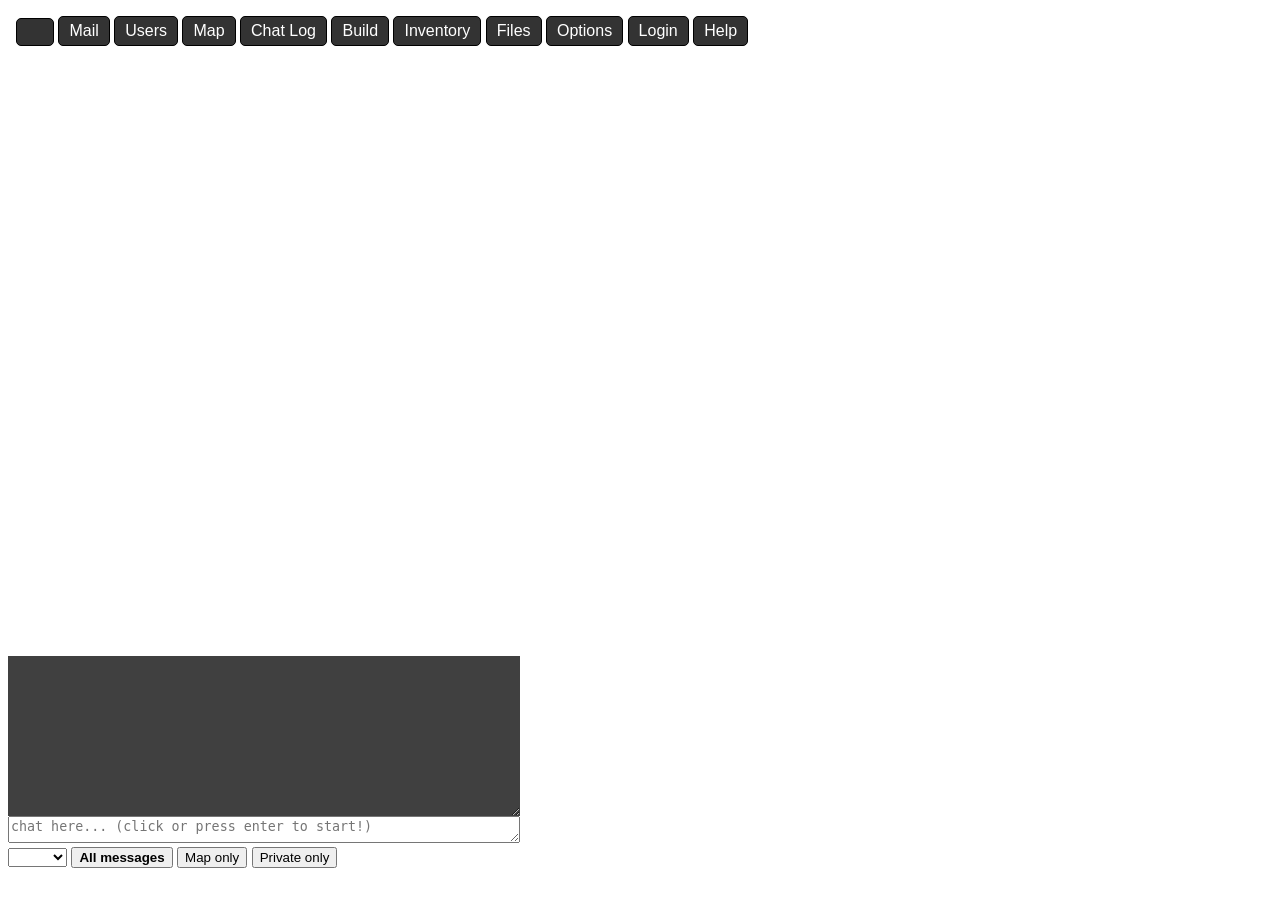
==== commit 6fdfc2b5: "Update world.html" ====
--- a/client/world.html
+++ b/client/world.html
@@ -143,7 +143,7 @@
 	<div class="modal-content">
 		<span class="modalclose">&times;</span>
 		<p>
-		<h1>Log into <a href="index.html">Tilemap Town</a></h1>
+		<h1>Log into <a href="index.html">Pink Town</a></h1>
 		</p>
 
 		<div style="border: 1px solid black; padding: 12px; width: fit-content;">
--- a/client/css/world.css
+++ b/client/css/world.css
@@ -0,0 +1,425 @@
+html, body {
+  height: 100%;
+  margin: 0;
+
+  font-family: sans-serif;
+  overscroll-behavior: none; 
+}
+
+.unselectable {
+    -webkit-touch-callout: none;
+    -webkit-user-select: none;
+    -khtml-user-select: none;
+    -moz-user-select: none;
+    -ms-user-select: none;
+    user-select: none;
+}
+
+#wrapper {
+  min-height: 100%; 
+  height: 100%;
+  display: flex;
+  flex-direction: row;
+}
+
+#selector-container {
+    width: 100%;
+    position: relative;
+    bottom: 24px;
+}
+
+#selector {
+    margin: auto;
+    width: 320px;
+    display: block;
+    height: 16px;
+    background-color: white;
+    border-radius: 3px;
+    padding: 2px;
+    margin-bottom: 4px;
+}
+
+#map-container {
+    width: 100%;
+    overflow: hidden;
+}
+
+body {
+  background-color: white;
+}
+
+.topnav {
+    min-height: 32px;
+    position: absolute;
+    padding-left: 1em;
+    z-index: 2;
+}
+
+.topnav a {
+    height: 100%;
+    float: left;
+    display: block;
+    color: white;
+    text-align: center;
+    padding: 5px 10px;
+    text-decoration: none;
+}
+
+.navactive {
+    background-color: #999;
+    color: white;
+}
+
+.topnav a:hover {
+    color: white;
+}
+
+.topnav li {
+    display: inline-block;
+    color: white;
+    background-color: #333;
+    border-radius: 5px;
+    border: 1px solid #000;
+}
+.topnav li:hover {
+    background-color: lightpink;
+}
+
+#map {
+    image-rendering: pixelated;
+    width: 100%;
+    height: 100%;
+}
+#inventoryCanvas {
+	image-rendering: pixelated;
+	background: url('../img/scrolling_grid.gif');
+}
+#edittilesheetselect {
+	background: url('../img/scrolling_grid.gif');
+}
+#itemEditTilePickerWindowDiv {
+	background: url('../img/scrolling_grid.gif');
+}
+#itemEditTilePickerWindowImg {
+	image-rendering: pixelated;
+}
+#tilesetModeAddMultipleSheetContainer {
+	background: url('../img/scrolling_grid.gif');
+}
+#tilesetModeAddMultipleImg {
+    image-rendering: pixelated;
+}
+#doodleBoardPaintCanvas {
+	background: url('../img/scrolling_grid.gif');
+	image-rendering: pixelated;
+}
+#doodleBoardPaintPreview {
+	background: url('../img/scrolling_grid.gif');
+	image-rendering: pixelated;
+	border: 1px solid black;
+}
+#doobleBoardPaintCanvasContainer {
+	border: 1px solid black;
+    display: grid;
+}
+#doobleBoardPaintCanvasContainer > * {
+    grid-area: 1/1;
+    margin: 0;
+}
+#doodleBoardPaintGridCanvas {
+	pointer-events: none;
+}
+
+#chat-container {
+    position: absolute;
+    left: 8px;
+    bottom: 32px;
+    width: 40%;
+    word-wrap: break-word;
+}
+
+#chat-container.pinned {
+    position: initial;
+    display: flex;
+    flex-direction: column;
+    background-color: #333;
+    width: 60%;
+    max-width: 40vw;
+}
+
+#chat-container.pinned #chatArea {
+    overflow-y: scroll;
+    flex-grow: 1;
+}
+
+.chatarea a {
+    color: #88f;
+}
+
+.inventoryli:hover {
+	background-color: silver;
+}
+
+.modal {
+    display: none; /* Hidden by default */
+    position: fixed; /* Stay in place */
+    z-index: 20; /* Sit on top */
+    padding-top: 100px; /* Location of the box */
+    left: 0;
+    top: 0;
+    width: 100%; /* Full width */
+    height: 100%; /* Full height */
+    overflow: auto; /* Enable scroll if needed */
+    background-color: rgb(0,0,0); /* Fallback color */
+    background-color: rgba(0,0,0,0.4); /* Black w/ opacity */
+}
+
+/* Modal Content */
+.modal-content {
+    background-color: #fefefe;
+    margin: auto;
+    padding: 20px;
+    border: 1px solid #888;
+    width: 80%;
+    max-height: calc(100vh - 200px);
+    overflow-y: auto;
+}
+
+/* The Close Button */
+.modalclose {
+    color: #aaaaaa;
+    float: right;
+}
+
+.modalclose:hover,
+.modalclose:focus {
+    color: #000;
+    text-decoration: none;
+    cursor: pointer;
+}
+
+/* stretchable draggable windows */
+.draghandle {
+    position: absolute;
+
+    padding-top: 10px;
+    padding-bottom: 10px;
+    text-align: center;
+    cursor: move;
+    z-index: 10;
+    background-color: #2196F3;
+    color: #fff;
+}
+
+#chatInput {
+    pointer-events: initial;
+    box-sizing: border-box;
+}
+
+#chat-container:not(.pinned) .chatarea {
+	background-color: #111c;
+	min-height: 2em;
+	max-height: calc(100vh - 200px);
+	height: 10em;
+	overflow-y: scroll;
+	resize: vertical;
+}
+
+widget-window {
+	z-index: 9;
+}
+
+widget-contextmenu {
+    position: absolute;
+    z-index: 10;
+}
+
+
+widget-contextmenu ul {
+    list-style-type: none;
+    margin: 0;
+    padding: 0;
+}
+
+widget-contextmenu li {
+    padding: 3px;
+    display: flex;
+    align-items: center;
+}
+
+widget-contextmenu li:not(:last-child) {
+    border-bottom: 1px solid black;
+}
+
+widget-contextmenu li:hover {
+    background-color: #fee;
+    cursor: pointer;
+}
+
+.itemsul {
+    list-style-type: none;
+    margin: 0;
+    padding: 0 0 0 3px;
+}
+
+.itemsul ul {
+    padding-left: 1em;
+    border-left: 1px dotted black;
+}
+
+.inventoryli {
+    border: 1px solid black;
+    margin: 3px 3px 3px 0px;
+    border-radius: 3px;
+    display: flex;
+    align-items: center;
+    padding: 2px;
+}
+
+.inventoryli:hover {
+    background-color: #fee;
+}
+
+.item_icon {
+    display: flex;
+    width: 32px;
+    height: 32px;
+    align-items: center;
+    justify-content: center;
+}
+
+#inventoryadd {
+    display: flex;
+    align-items: center;
+    justify-content: center;
+}
+
+#fileadd {
+    display: flex;
+    align-items: center;
+    justify-content: center;
+}
+
+.inventory-info-detail {
+    color: grey;
+    font-size: 0.8em;
+    margin-left: 0.1em;
+    font-style: italic;
+}
+
+.inventory-status {
+    color: black;
+    font-size: 75%;
+    background: #dddddd;
+    margin: 2px 4px;
+    padding: 0 4px;
+    border: 1px gray solid;
+    border-radius: 4px;
+}
+
+.inventorymeta {
+    display: flex;
+    align-items: center;
+    justify-content: center;
+
+    color: grey;
+    font-size: 0.8em;
+    font-style: italic;
+}
+
+#options ul {
+    padding-left: 1.5em;
+    margin: 0.5em 0;
+}
+
+.column-of-text-in-window {
+	display: block;
+	max-width: 400px;
+	overflow: auto;
+}
+
+.spaced_buttons {
+	padding: 5px;
+	margin: 5px;
+}
+
+#mail-preview-contents {
+	max-width: 600px;
+	overflow: auto;
+}
+
+#mail-view-contents {
+	max-width: 600px;
+	overflow: auto;
+}
+
+summary {
+	font-weight: bold;
+}
+
+.options-section {
+	margin-top: 0.5em;
+	margin-bottom: 0.5em;
+}
+
+#doodleBoardPaintColors {
+	border: 1px solid black;
+	image-rendering: pixelated;
+	background: url('../img/scrolling_grid.gif');
+}
+#doodleBoardPaintCurrentColor {
+	border: 1px solid black;
+	width: 48px;
+	height: 24px;
+	image-rendering: pixelated;
+	background: url('../img/scrolling_grid.gif');
+}
+#userpic-setup-frame-preview-idle {
+	image-rendering: pixelated;
+	background: url('../img/scrolling_grid.gif');
+}
+#userpic-setup-frame-preview-move {
+	image-rendering: pixelated;
+	background: url('../img/scrolling_grid.gif');
+}
+
+/* Touch UI buttons */
+#touch-button-container {
+	position: absolute;
+	right: 8px;
+	bottom: 32px;
+	font-size: 24px;
+}
+
+#touch-button-container.flipped {
+	position: absolute;
+	left: 8px;
+	bottom: 32px;
+	font-size: 24px;
+}
+
+#touch-button-container td {
+    display: inline-block;
+    color: white;
+    background-color: #333;
+    border-radius: 5px;
+    border: 1px solid #000;
+	width: 2em;
+	height: 2em;
+    text-align: center;
+    cursor: pointer;
+}
+
+#touch-button-container td:hover {
+    background-color: lightpink;
+}
+/* Pink Town - botões */
+#touch-button-container td {
+    background-color: #fff0f5;
+    color: #d46b9a;
+    border-color: #f8c8dc;
+}
+
+#touch-button-container td:hover {
+    background-color: #f8c8dc;
+}
